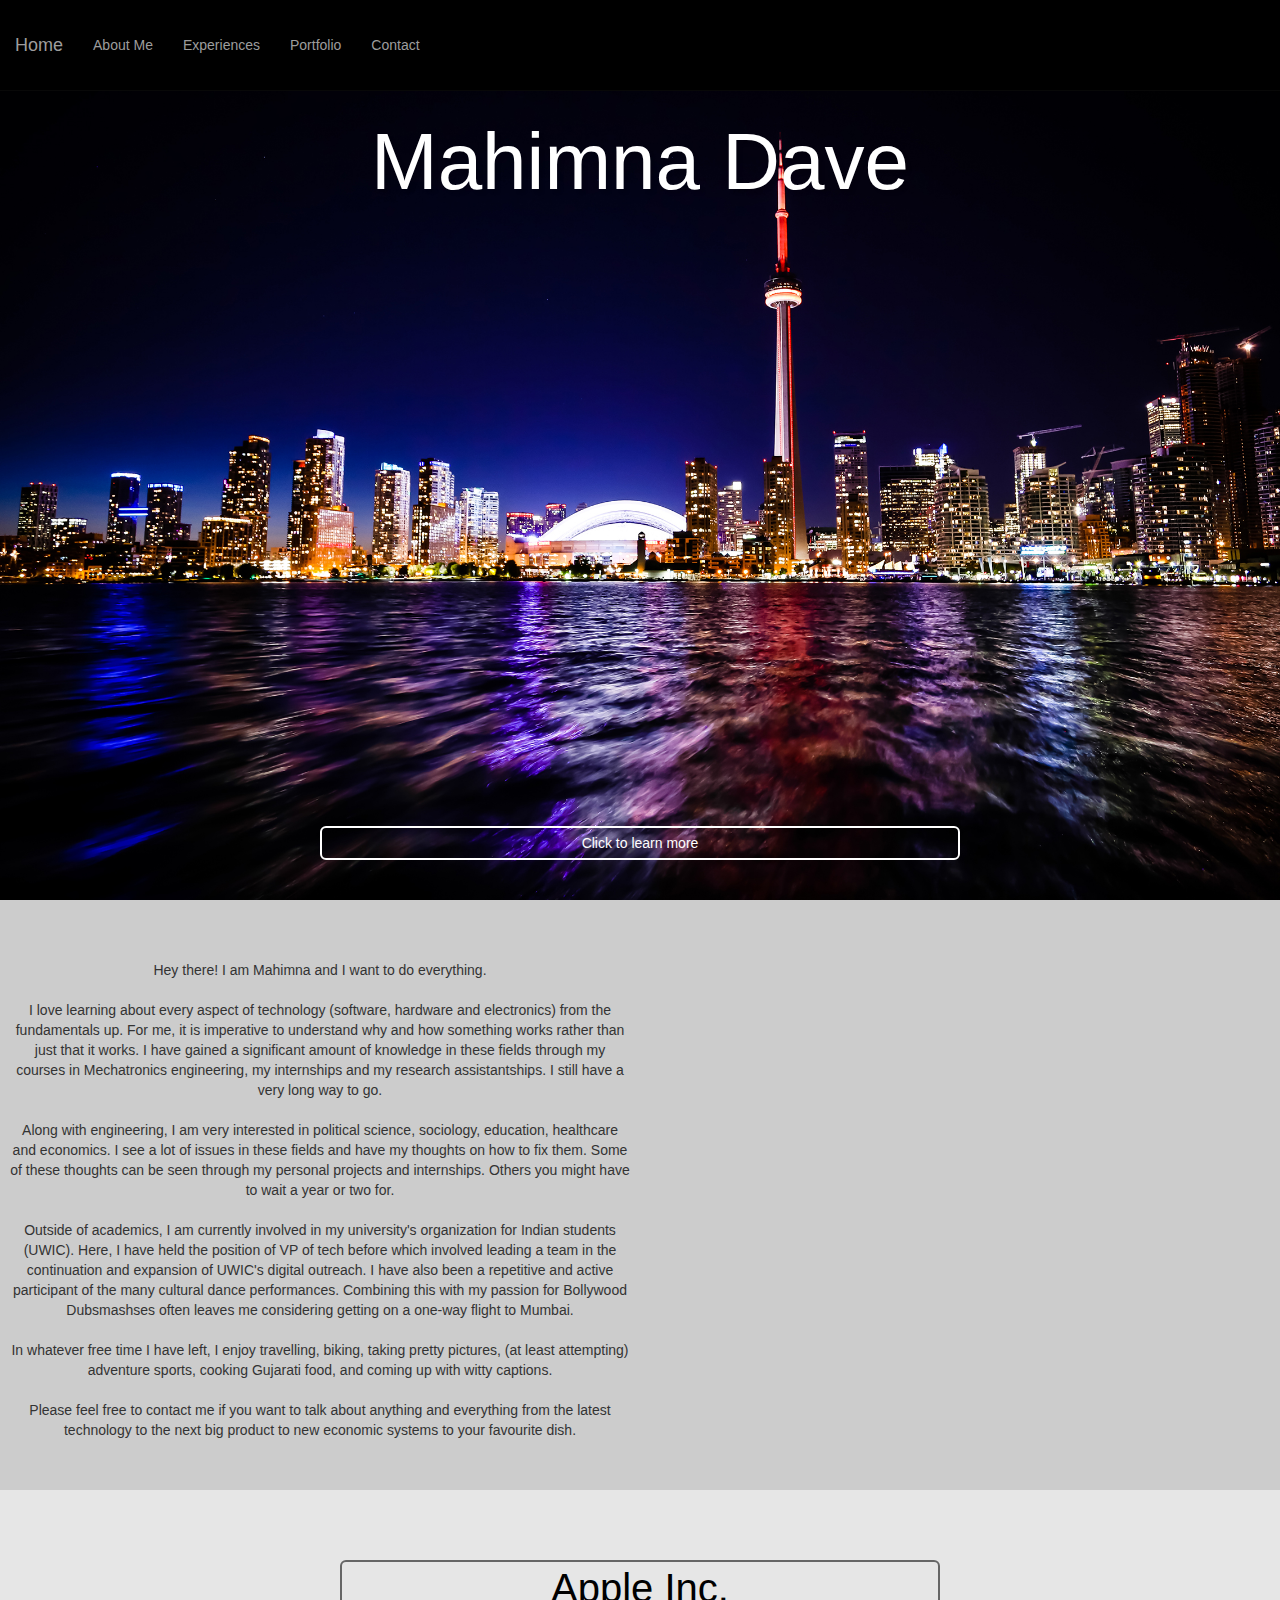
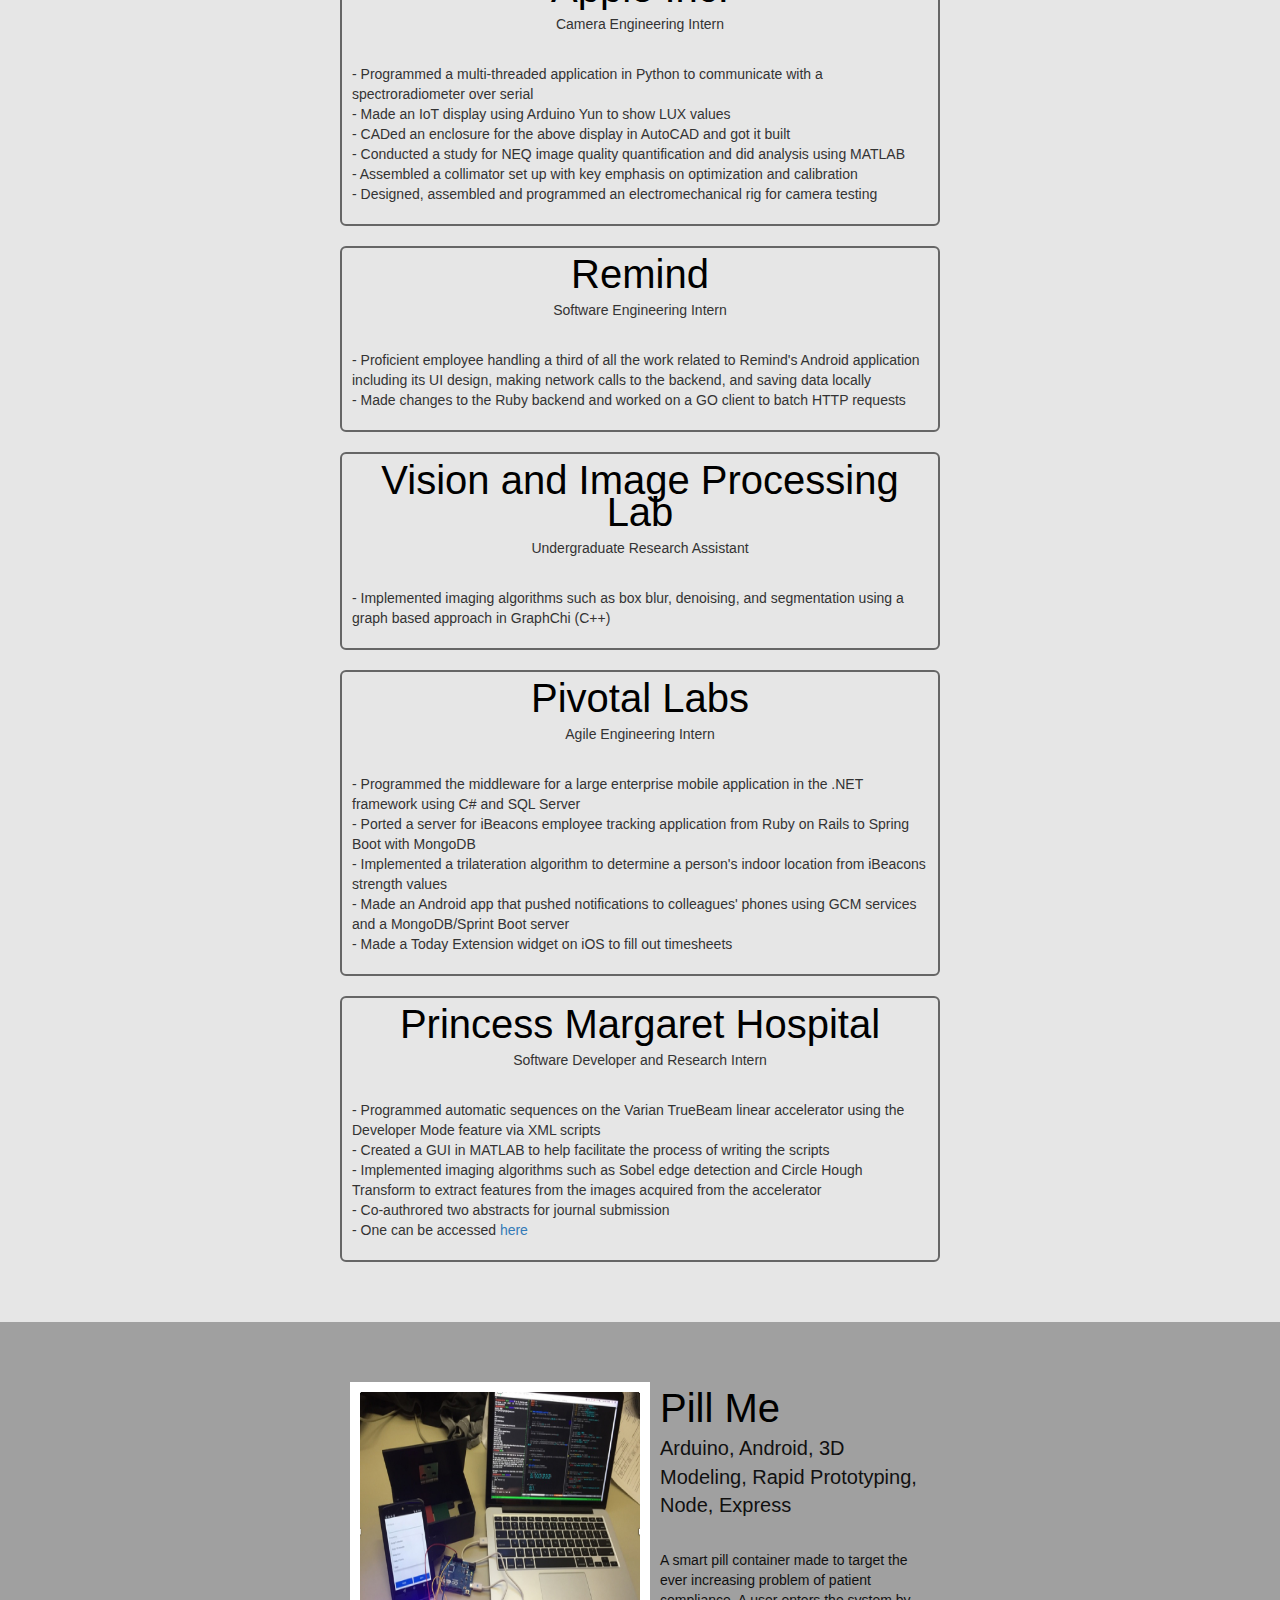
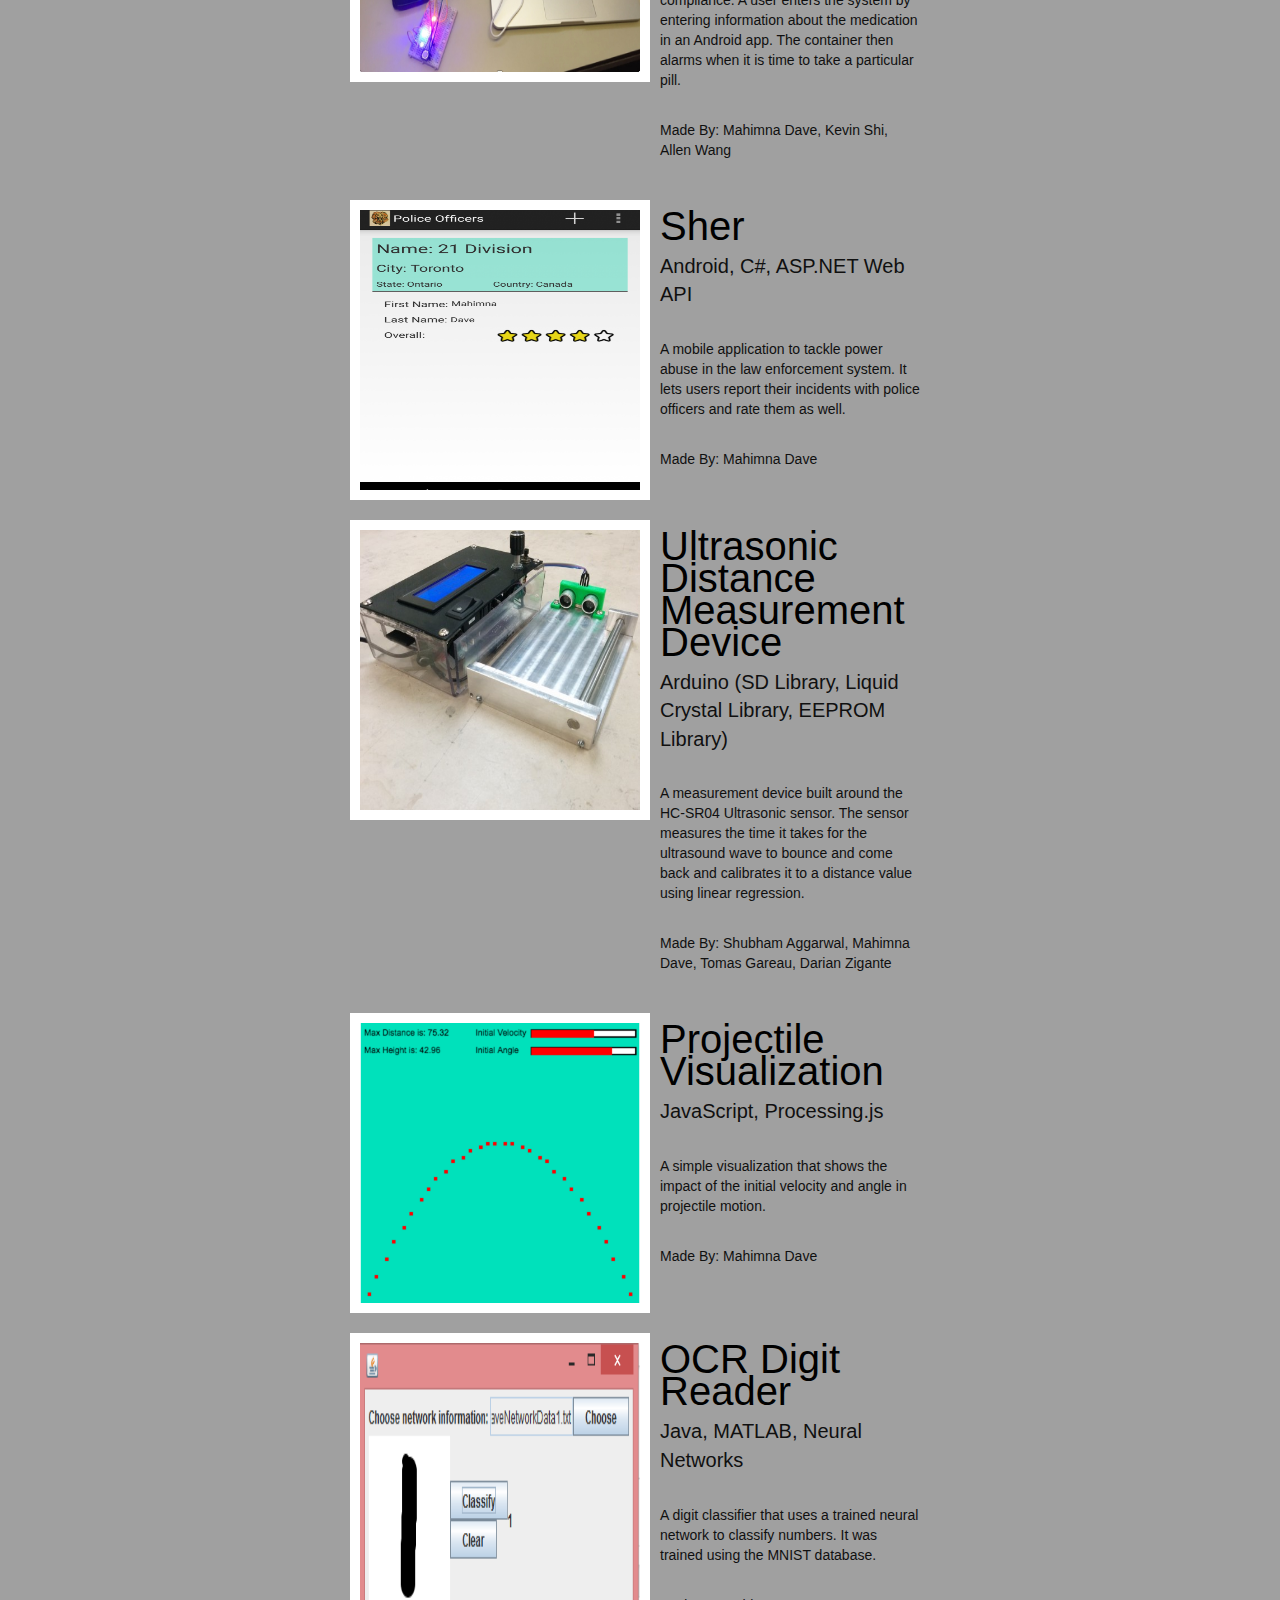
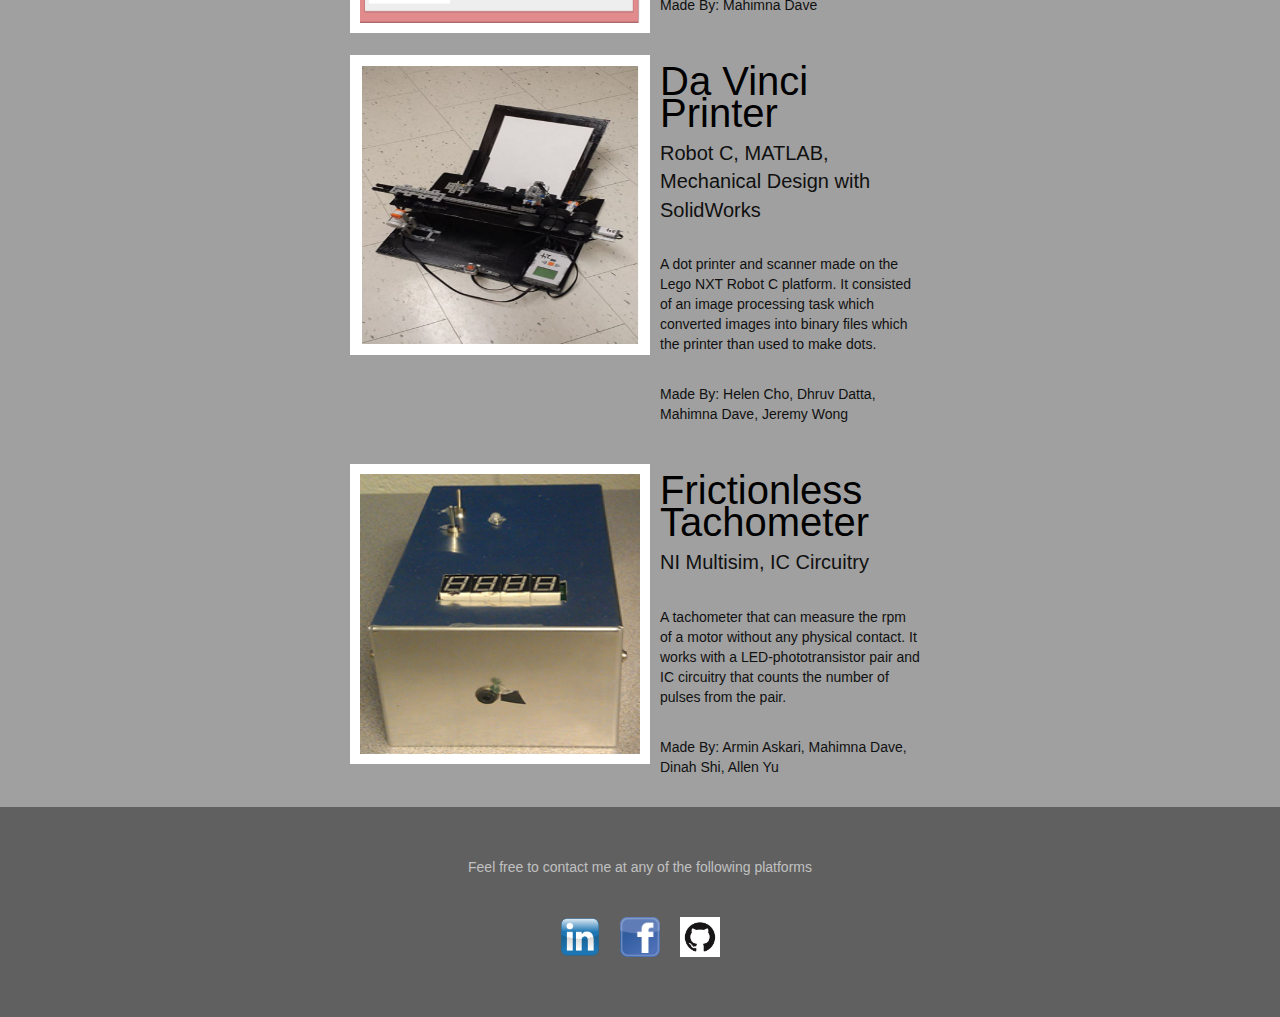
==== index.html @ 0ea0a07b "Initial Commit for Personal Website" ====
<!DOCTYPE html>
<html lang = "en">
<head>
	<meta charset="utf-8">
	<meta http-equiv="X-UA-Compatible" content="IE-edge">
	<meta name="viewport" content="width=device-width, initial-scale=1">
	<meta name="description" content="Personal Website">
	<meta name="author" content="Mahimna Dave">

	<link href="css/bootstrap.min.css" rel="stylesheet">
	<link href="css/mahimna-dave-website.css" rel="stylesheet">

	<script src="js/jquery.js"></script>
	<script src="js/jquery-ui.js"></script>
   	<script src="js/bootstrap.min.js"></script>

  	<!-- Scrolling Nav Javascript -->
  	<script src="js/smooth-scroll.js"></script>
 
	<!-- Mahimna Dave Website Javascript -->
	<script src="js/mahimna-dave-website.js"></script>

	<title>Mahimna Dave</title>
	<link href='https://fonts.googleapis.com/css?family=Cantarell:400,400italic' rel='stylesheet' type='text/css'>
	<link href="[data-uri]" rel="icon" type="image/x-icon" />
</head>
<body>
	<nav class="navbar navbar-inverse navbar-fixed-top" role="navigation">
		<div class = "container-fluid">
			<div class = "navbar-header">
				<button type="button" class="navbar-toggle" data-toggle="collapse" data-target="#myNavbar">
					<span class="icon-bar"></span>
					<span class="icon-bar"></span>
					<span class="icon-bar"></span>
				</button>
				<a class="navbar-brand smooth-scroll" href="#home">Home</a>
			</div>
			<div class = "collapse navbar-collapse" id="myNavbar">
				<ul class="nav navbar-nav">
					<li>
						<a href = "#about-me" class = "smooth-scroll">About Me</a>
					</li>
					<li> 
						<a href = "#experiences" class = "smooth-scroll">Experiences</a>
					</li>
					<li>
						<a href = "#portfolio" class = "smooth-scroll">Portfolio</a>
					</li>
					<li>
						<a href = "#contact" class = "smooth-scroll">Contact</a>
					</li>
				</ul>
			</div>
		</div>
	</nav>

	<section id = "home", class = "home-section">
		<div class = "home-name">
			Mahimna Dave
		</div>
		<div class = "home-click-for-more-button">
			Click to learn more
		</div>
	</section>
	<section id = "about-me", class = "about-me-section">
		<div class = "about-me-image">
			<img class = "img-circle center-block", src = "images/mahimna_dave_pic.jpg">
		</div>
		<div class = "about-me-description"> 
			<p class = "about-me-description-text" align = "center">
				Hey there! I am Mahimna and I want to do everything. <br><br>
				I love learning about every aspect of technology (software, hardware and electronics) from the fundamentals up. For me, it is imperative to understand why and how something works rather than just that it works. I have gained a significant amount of knowledge in these fields through my courses in Mechatronics engineering, my internships and my research assistantships. I still have a very long way to go. <br><br>
				Along with engineering, I am very interested in political science, sociology, education, healthcare and economics. I see a lot of issues in these fields and have my thoughts on how to fix them. Some of these thoughts can be seen through my personal projects and internships. Others you might have to wait a year or two for. <br><br>
				Outside of academics, I am currently involved in my university's organization for Indian students (UWIC). Here, I have held the position of VP of tech before which involved leading a team in the continuation and expansion of UWIC's digital outreach. I have also been a repetitive and active participant of the many cultural dance performances. Combining this with my passion for Bollywood Dubsmashses often leaves me considering getting on a one-way flight to Mumbai. <br><br>
				In whatever free time I have left, I enjoy travelling, biking, taking pretty pictures, (at least attempting) adventure sports, cooking Gujarati food, and coming up with witty captions. <br><br>
				Please feel free to contact me if you want to talk about anything and everything from the latest technology to the next big product to new economic systems to your favourite dish.
			</p>
		</div>
	</section>
	<section id = "experiences", class = "experiences-section">
		<div class = "work-experience">
			<p class = "work-experience-title"> Apple Inc.</p> 
			<p> Camera Engineering Intern</p>
			<br> 
			<p align = "left">
				- Programmed a multi-threaded application in Python to communicate with a spectroradiometer over serial <br>
				- Made an IoT display using Arduino Yun to show LUX values <br>
				- CADed an enclosure for the above display in AutoCAD and got it built <br>
				- Conducted a study for NEQ image quality quantification and did analysis using MATLAB <br>
				- Assembled a collimator set up with key emphasis on optimization and calibration <br> 
				- Designed, assembled and programmed an electromechanical rig for camera testing 
			</p>
		</div>
		<div class = "work-experience"> 
			<p class = "work-experience-title"> Remind </p>
			<p> Software Engineering Intern </p>
			<br> 
			<p align = "left">
				- Proficient employee handling a third of all the work related to Remind's Android application including its UI design, making network calls to the backend, and saving data locally <br>
				- Made changes to the Ruby backend and worked on a GO client to batch HTTP requests 
			</p>
		</div>
		<div class = "work-experience">
			<p class = "work-experience-title"> Vision and Image Processing Lab </p>
			<p> Undergraduate Research Assistant </p>
			<br>
			<p align = "left">
				- Implemented imaging algorithms such as box blur, denoising, and segmentation using a graph based approach in GraphChi (C++)
			</p>
		</div>
		<div class = "work-experience"> 
			<p class = "work-experience-title">Pivotal Labs</p>
			<p> Agile Engineering Intern </p>
			<br>
			<p align = "left">
				- Programmed the middleware for a large enterprise mobile application in the .NET framework using C# and SQL Server <br>
				- Ported a server for iBeacons employee tracking application from Ruby on Rails to Spring Boot with MongoDB <br>
				- Implemented a trilateration algorithm to determine a person's indoor location from iBeacons strength values <br>
				- Made an Android app that pushed notifications to colleagues' phones using GCM services and a MongoDB/Sprint Boot server <br>
				- Made a Today Extension widget on iOS to fill out timesheets
			</p>
		</div>
		<div class = "work-experience">
			<p class = "work-experience-title">Princess Margaret Hospital </p>
			<p> Software Developer and Research Intern </p>
			<br>
			<p align = "left">
				- Programmed automatic sequences on the Varian TrueBeam linear accelerator using the Developer Mode feature via XML scripts <br>
				- Created a GUI in MATLAB to help facilitate the process of writing the scripts <br> 
				- Implemented imaging algorithms such as Sobel edge detection and Circle Hough Transform to extract features from the images acquired from the accelerator <br>
				- Co-authrored two abstracts for journal submission <br>
				- One can be accessed <a href = http://scitation.aip.org/content/aapm/journal/medphys/41/6/10.1118/1.4888208 target  = "_blank">here </a>
			</p>
		</div>
	</section>
	<section id = "portfolio", class = "portfolio-section">
		<div class = "project"> 
			<div class = "project-image">
				<a href = "https://devpost.com/software/pill-me">
					<img src = "images/Pill_Me1.jpg" style="width: 100%; height: 100%;">
				</a>
			</div>
			<div class = "project-info"> 
				<p class = "project-title">  
					<a class = "project-title-link" href = "https://devpost.com/software/pill-me">
						Pill Me
					</a>
				</p>
				<p class = "project-technologies">
					Arduino, Android, 3D Modeling, Rapid Prototyping, Node, Express </p>
				<br>
				<p class = "project-description"> 
					A smart pill container made to target the ever increasing problem of patient compliance. A user enters the system by entering information about the medication in an Android app. The container then alarms when it is time to take a particular pill. 
				</p>
				<br>
				<p class = "project-description">
					Made By: Mahimna Dave, Kevin Shi, Allen Wang 
				</p>
			</div>
		</div>

		<div class = "project"> 
			<div class = "project-image">
				<img src = "images/Sher1.png" style="width: 100%; height: 100%;">
			</div>
			<div class = "project-info"> 
				<p class = "project-title"> Sher </p>
				<p class = "project-technologies">
					Android, C#, ASP.NET Web API</p>
				<br>
				<p class = "project-description"> 
					A mobile application to tackle power abuse in the law enforcement system. It lets users report their incidents with police officers and rate them as well.
				</p>
				<br>
				<p class = "project-description">
					Made By: Mahimna Dave 
				</p>
			</div>
		</div>

		<div class = "project"> 
			<div class = "project-image">
				<img src = "images/UltrasonicMeasurer1.jpg" style="width: 100%; height: 100%;">
			</div>
			<div class = "project-info"> 
				<p class = "project-title"> Ultrasonic Distance Measurement Device </p>
				<p class = "project-technologies">
					Arduino (SD Library, Liquid Crystal Library, EEPROM Library)</p>
				<br>
				<p class = "project-description"> 
					A measurement device built around the HC-SR04 Ultrasonic sensor. The sensor measures the time it takes for the ultrasound wave to bounce and come back and calibrates it to a distance value using linear regression. 
				</p>
				<br>
				<p class = "project-description">
					Made By: Shubham Aggarwal, Mahimna Dave, Tomas Gareau, Darian Zigante  
				</p>
			</div>
		</div>
		<div class = "project"> 
			<div class = "project-image">
				<a href = "http://mahimna.github.io/ProjectileMotionVisualization/">  
					<img src = "images/ProjectileVisualization.png" style="width: 100%; height: 100%;">
				</a>
			</div>
			<div class = "project-info"> 
				<p class = "project-title">
					<a class = "project-title-link" href = "http://mahimna.github.io/ProjectileMotionVisualization/">
						Projectile Visualization 
					</a>
				</p>
				<p class = "project-technologies">
					JavaScript, Processing.js
				</p>
				<br>
				<p class = "project-description"> 
					A simple visualization that shows the impact of the initial velocity and angle in projectile motion. 
				</p>
				<br>
				<p class = "project-description">
					Made By: Mahimna Dave
				</p>
			</div>
		</div>
		<div class = "project"> 
			<div class = "project-image">
				<img src = "images/OCRDigitReader1.png" style="width: 100%; height: 100%;">
			</div>
			<div class = "project-info"> 
				<p class = "project-title"> OCR Digit Reader </p>
				<p class = "project-technologies">
					Java, MATLAB, Neural Networks 
				</p>
				<br>
				<p class = "project-description"> 
					A digit classifier that uses a trained neural network to classify numbers. It was trained using the MNIST database. 
				</p>
				<br>
				<p class = "project-description">
					Made By: Mahimna Dave 
				</p>
			</div>
		</div>

		<div class = "project"> 
			<div class = "project-image">
				<img src = "images/DaVinciPrinter1.png" style="width: 100%; height: 100%;">
			</div>
			<div class = "project-info"> 
				<p class = "project-title"> Da Vinci Printer </p>
				<p class = "project-technologies">
					Robot C, MATLAB, Mechanical Design with SolidWorks
				</p>
				<br>
				<p class = "project-description"> 
					A dot printer and scanner made on the Lego NXT Robot C platform. It consisted of an image processing task which converted images into binary files which the printer than used to make dots. 
				</p>
				<br>
				<p class = "project-description">
					Made By: Helen Cho, Dhruv Datta, Mahimna Dave, Jeremy Wong 
				</p>
			</div>
		</div>
		<div class = "project"> 
			<div class = "project-image">
				<img src = "images/FrictionlessTachometer.png" style="width: 100%; height: 100%;">
			</div>
			<div class = "project-info"> 
				<p class = "project-title"> Frictionless Tachometer </p>
				<p class = "project-technologies">
					NI Multisim, IC Circuitry
				</p>
				<br>
				<p class = "project-description"> 
					A tachometer that can measure the rpm of a motor without any physical contact. It works with a LED-phototransistor pair and IC circuitry that counts the number of pulses from the pair. 
				</p>
				<br>
				<p class = "project-description">
					Made By: Armin Askari, Mahimna Dave, Dinah Shi, Allen Yu
				</p>
			</div>
		</div>
	</section>
	<section id = "contact", class = "contact-section">
		<p class = "contact-text">
			Feel free to contact me at any of the following platforms
		</p>
		<table align="center">
			<tbody>
				<tr>
					<td align="center" width="40" height="40">
						<a href="http://ca.linkedin.com/pub/mahimna-dave/65/781/bb0" target="_tab"><br>
						<img class = "contact-img" alt="View Mahimna Dave's LinkedIn profile" src="images/LinkedinLogo.png" border="0">
					</a></td>
					<td align="center" width="40" height="40">
						<a href="https://www.facebook.com/mahimna.dave.3" target="_tab"><br>
						<img class = "contact-img" alt="View Mahimna Dave's Facebook profile" src="images/Facebook-logo.png" border="0">
					</a></td>
					<td align="center" width="40" height="40">
						<a href="https://www.github.com/mahimna/" target="_tab"><br>
						<img class = "contact-img" alt="View Mahimna Dave's github profile" src="images/GitHubLogo.png" border="0">
					</a></td>
				</tr>
			</tbody>
		</table>
	</section>
	</body>
</html>
---- css/mahimna-dave-website.css ----
html {
	height: 100%;
	width: 100%;
}

body {
	height: 100%;
	width: 100%;
	margin: 0;
}

.home-section {
	height: 100%;
	width: 100%;
	background: url(../images/home_cover_pic_2.jpg) no-repeat center center fixed;
	-webkit-background-size: cover;
	-moz-background-size: cover;
	-o-background-size: cover;
	background-size: cover;
	left: 0;
	right: 0;
	padding-top: 50px;
}

.home-name {
	margin-top: 80px;
	margin-bottom: 10px;
	text-align: center;
	font: 400 80px/0.8 'Roboto', Helvetica, sans-serif;
  	color: #ffffff;
  	text-shadow: 4px 4px 3px rgba(0,0,0,0.1); 
}

.home-click-for-more-button {
	bottom: 40px;
	position: absolute;
	width: 50%;
	left: 25%;
	color: #ffffff;
	border: 2px solid #ffffff;
	border-radius: 6px;
	padding: 5px;
	text-align: center;
	cursor: pointer;
	-webkit-transition: all 1s;
	transition: all 1s;
}

.home-click-for-more-button:hover {
	background-color: #3d3d29;
}

.about-me-section {
		width: 100%;
		padding-top: 50px;
		padding-bottom: 50px;
		background-color: #cccccc;
		overflow: auto;
 }

.about-me-description {
		width: 100%;
		padding-left: 10px;
		padding-right: 10px;
		padding-top: 10px;
		display: table;
}

p.about-me-description-text {
	height: 100%;
	width: 100%;
	vertical-align: middle;
	display: table-cell;
}

.about-me-image {
	width: 100%;
	height: 100%;
}

.project-image {
	height: 300px;
	width: 300px;
	margin: auto;
	border: 10px solid white;
}

.work-experience {
	padding: 10px;
}

.project {
	margin-top: 10px;
	margin-right: 10px;
	margin-left: 10px;
	min-height: 320px;
}

.project-info {
	padding: 10px;
	display: table-cell;
}

@media screen and (min-width:600px) {
	.about-me-section {
		width: 100%;
		padding-top: 50px;
		background-color: #cccccc;
  	}

  	.about-me-description {
		width: 50%;
		padding-top: 10px;
		padding-left: 10px;
		padding-right: 10px;
		display: table;
	}

	.about-me-image {
		width: 50%;
		float: right;
		visibility: hidden;
		padding-top: 10px;
	}

	.project-image {
		float: left;
		height: 300px;
		width: 300px;
		margin: auto;
	}

	.slide-in-right-animation {
		visibility: visible;
		animation: slide-in-right 3s forwards;
		-webkit-animation: slide-in-right 3s forwards;
	}

	.slide-in-left-animation {
		animation: slide-in-left 3s forwards;
		-webkit-animation: slide-in-left 3s forwards;
	}

	.fade-in-animation {
		animation: fade-in 3s forwards;
		-webkit-animation: fade-in 3s forwards;
	}


	@keyframes slide-in-left {
		0% { transform: translateX(-100%); }
		100% { transform: translateX(0%); }
	}

	@-webkit-keyframes slide-in-left {
		0% { transform: translateX(-100%); }
		100% { transform: translateX(0%); }
	}

	@keyframes slide-in-right {
		0% { transform: translateX(100%); }
		100% { transform: translateX(0%); }
	}

	@-webkit-keyframes slide-in-right {
		0% { transform: translateX(100%); }
		100% { -webkit-transform: translateX(0%); }
	}

	@keyframes fade-in {
		0% { opacity: 0; }
		100% { opacity: 100; }
	}

	@-webkit-keyframes fade-in {
		0% { opacity: 0; }
		100% { opacity:  100; }
	}

	.work-experience {
		width: 600px;
		margin: auto;
		border: 2px solid #666666;
		border-radius: 6px;
		padding: 10px;
		text-align: center;
		margin-top: 20px;
	}

	.project {
		width: 600px;
		min-height: 320px;
		margin: auto;
		padding: 10px;
		text-align: center;
	}
}

.project-title {
	font: 400 40px/0.8 'Roboto', Helvetica, sans-serif;
	color: #000000;
	text-align: left;
	/*cursor: pointer;*/
}

.project-title:hover {
	color: #F8F8F8;

}

a.project-title-link {
	text-decoration: none;
	color: inherit;
}

.project-technologies {
	font-size: 20px;
	color: #101010;
	text-align: left
}

.project-description {
	font-size: 14px;
	color: #101010;
	text-align: left;
}

.work-experience-title {
	font: 400 40px/0.8 'Roboto', Helvetica, sans-serif;
  	color: #000000;
}

.experiences-section {
	width: 100%;
	padding-top: 50px;
	padding-bottom: 60px;
	background-color: #e6e6e6;
}

.portfolio-section {
	width: 100%;
	padding-top: 50px;
	background-color: #A0A0A0;
}

.contact-section {
	width: 100%;
	padding-top: 50px;
	background-color: #606060;
	padding-bottom: 50px;
}

.contact-img {
	vertical-align: middle;
	height: 40px;
	width: 40px;
	margin: 10px;
}

.contact-text {
	font-size: 14px;
	color: #C0C0C0;
	text-align: center;
}

@media(min-width:767px) {
    .navbar {
        padding: 20px 0;
        -webkit-transition: background .5s ease-in-out,padding .5s ease-in-out;
        -moz-transition: background .5s ease-in-out,padding .5s ease-in-out;
        transition: background .5s ease-in-out,padding .5s ease-in-out;
    }

    .top-nav-collapse {
        padding: 0;
    }
}

nav.navbar.navbar-inverse.navbar-fixed-top {
	background-color: #000000;
}

a.navbar-brand.smooth-scroll.active{
	color: #ffffff;
}

.navbar-nav>li>a.smooth-scroll.active{
	color: #ffffff;
}
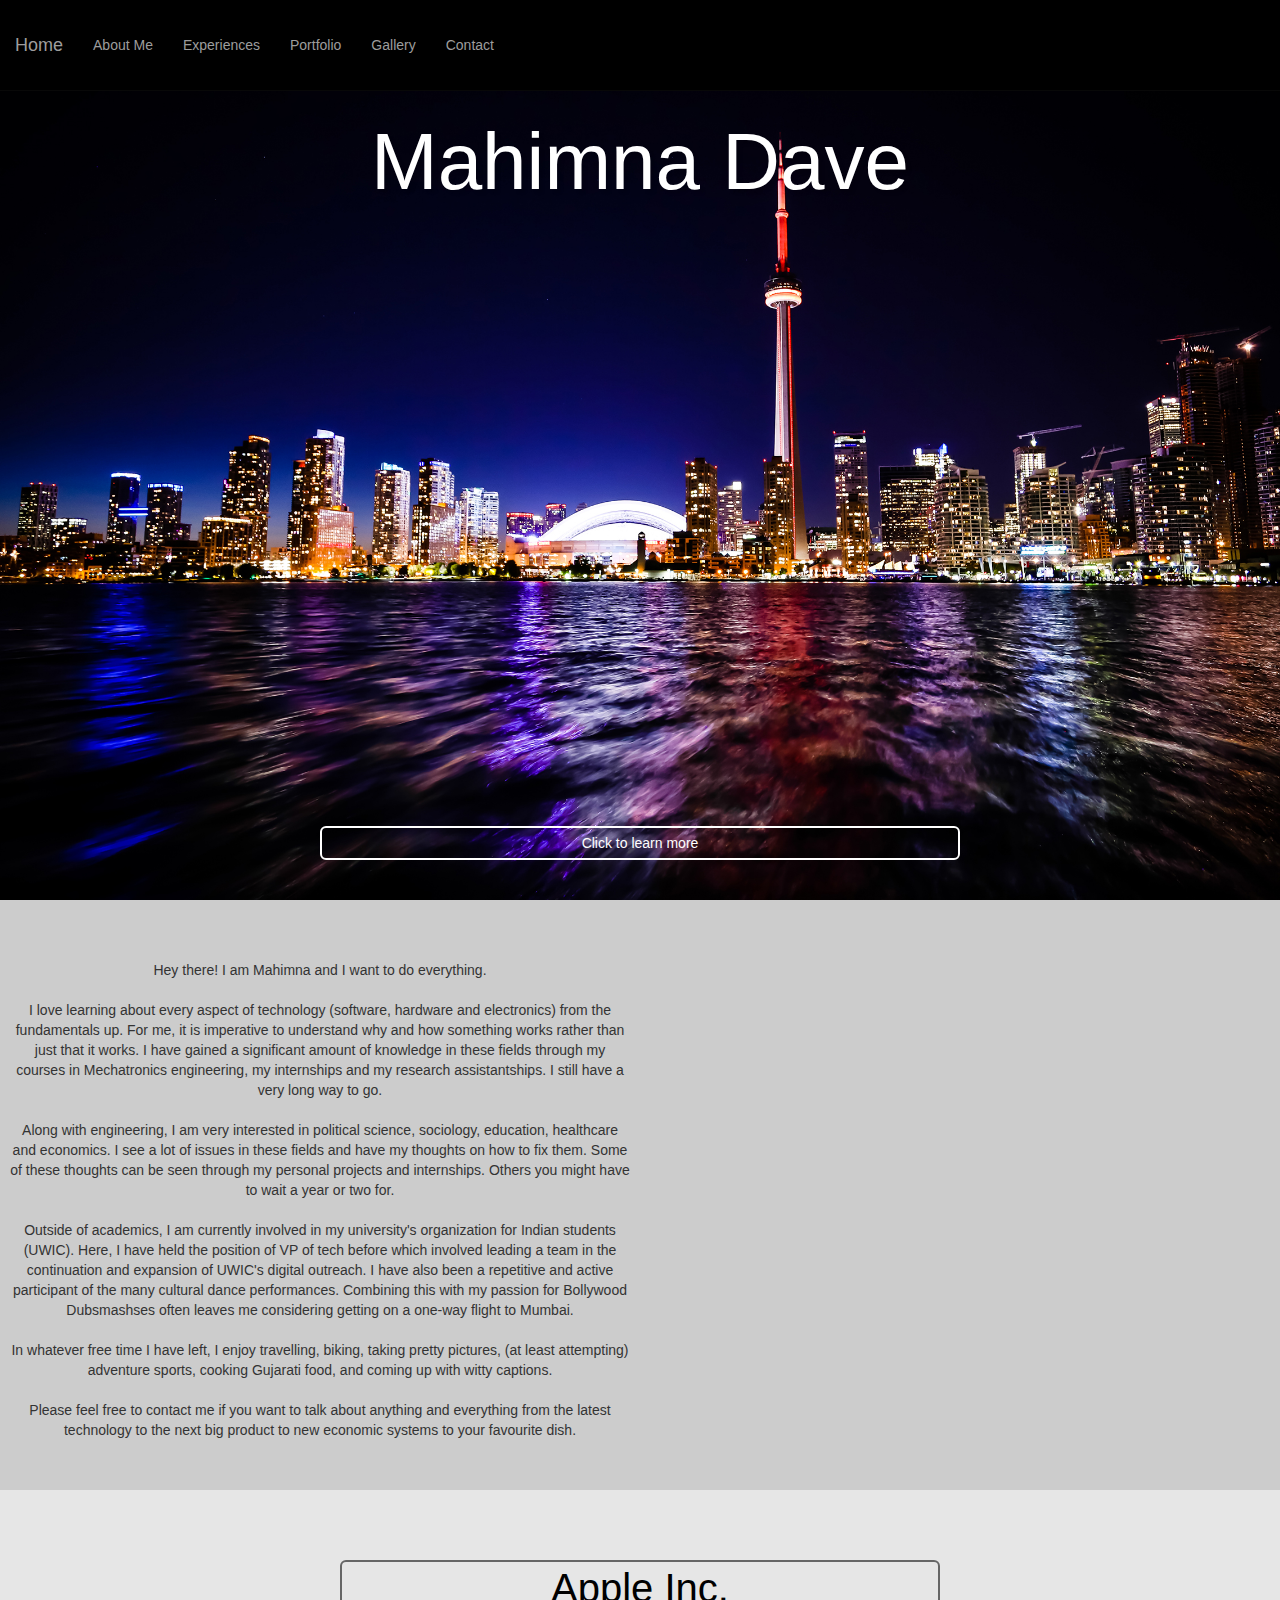
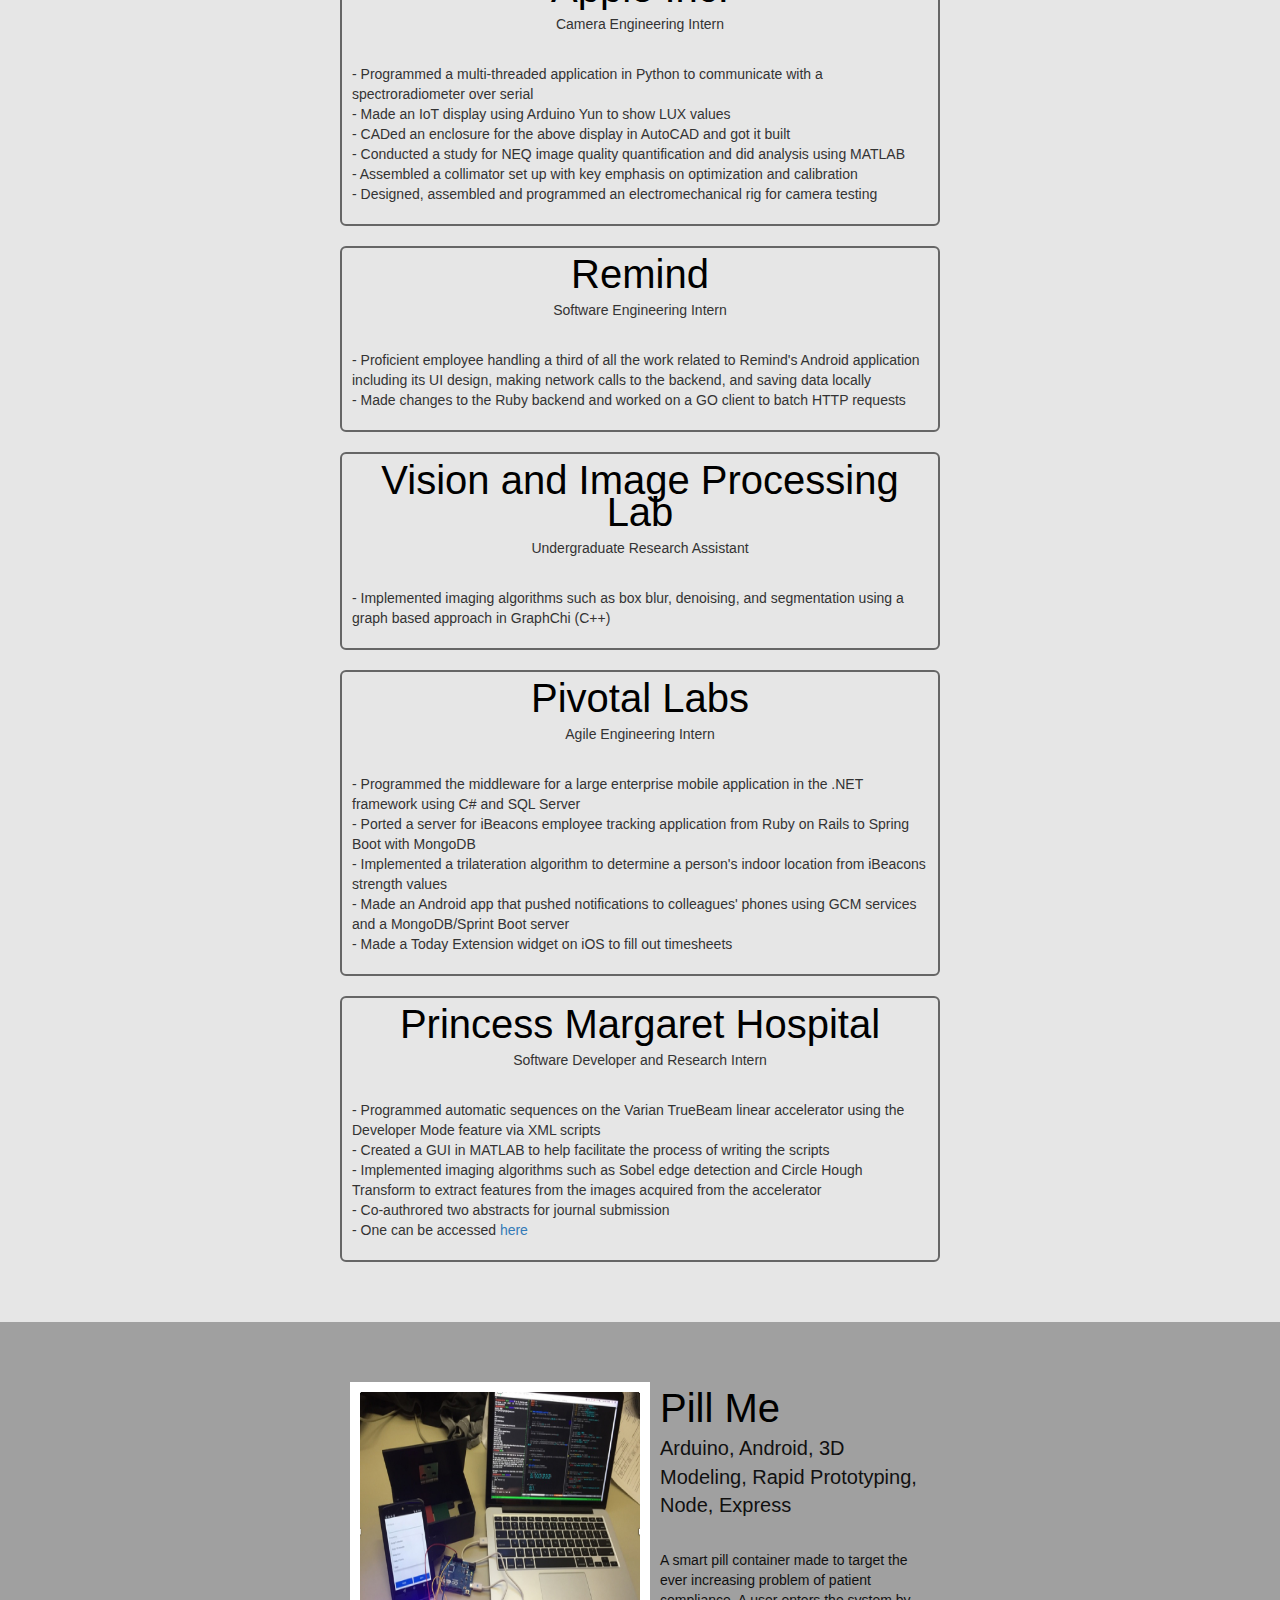
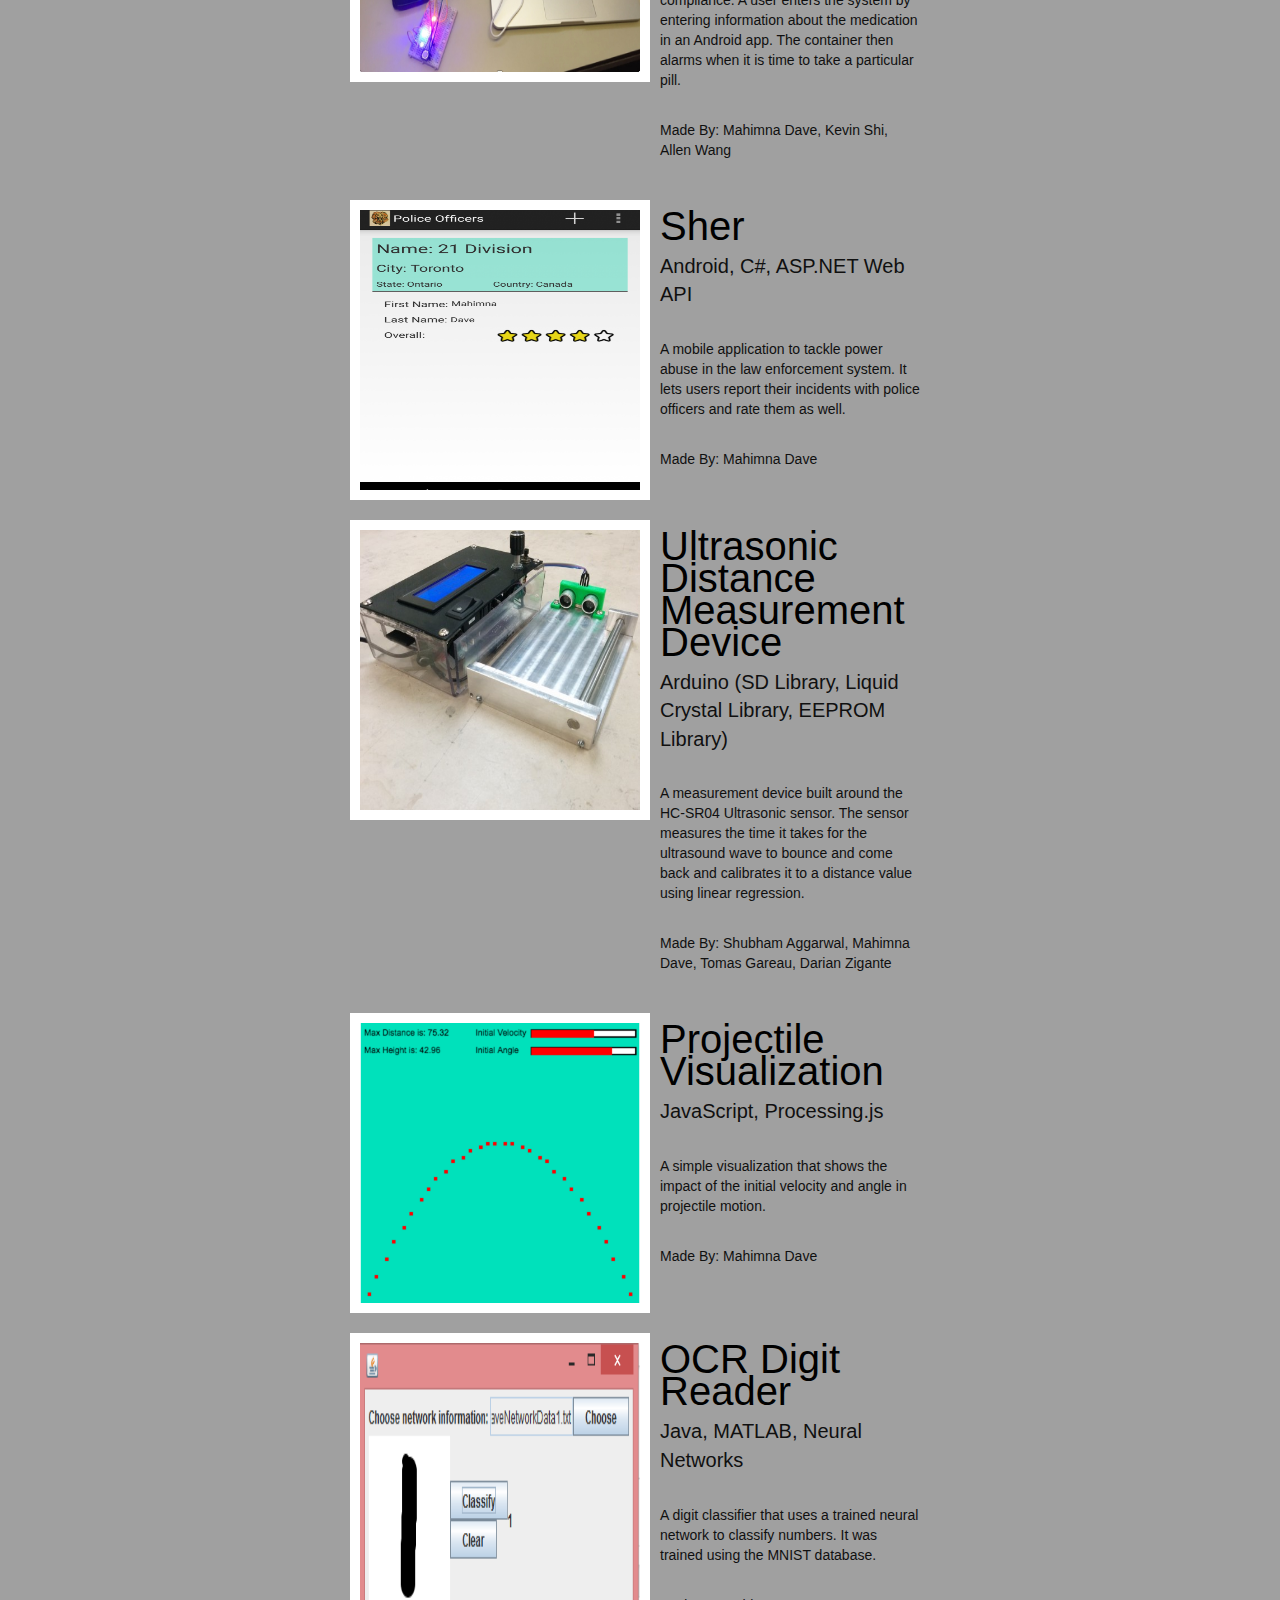
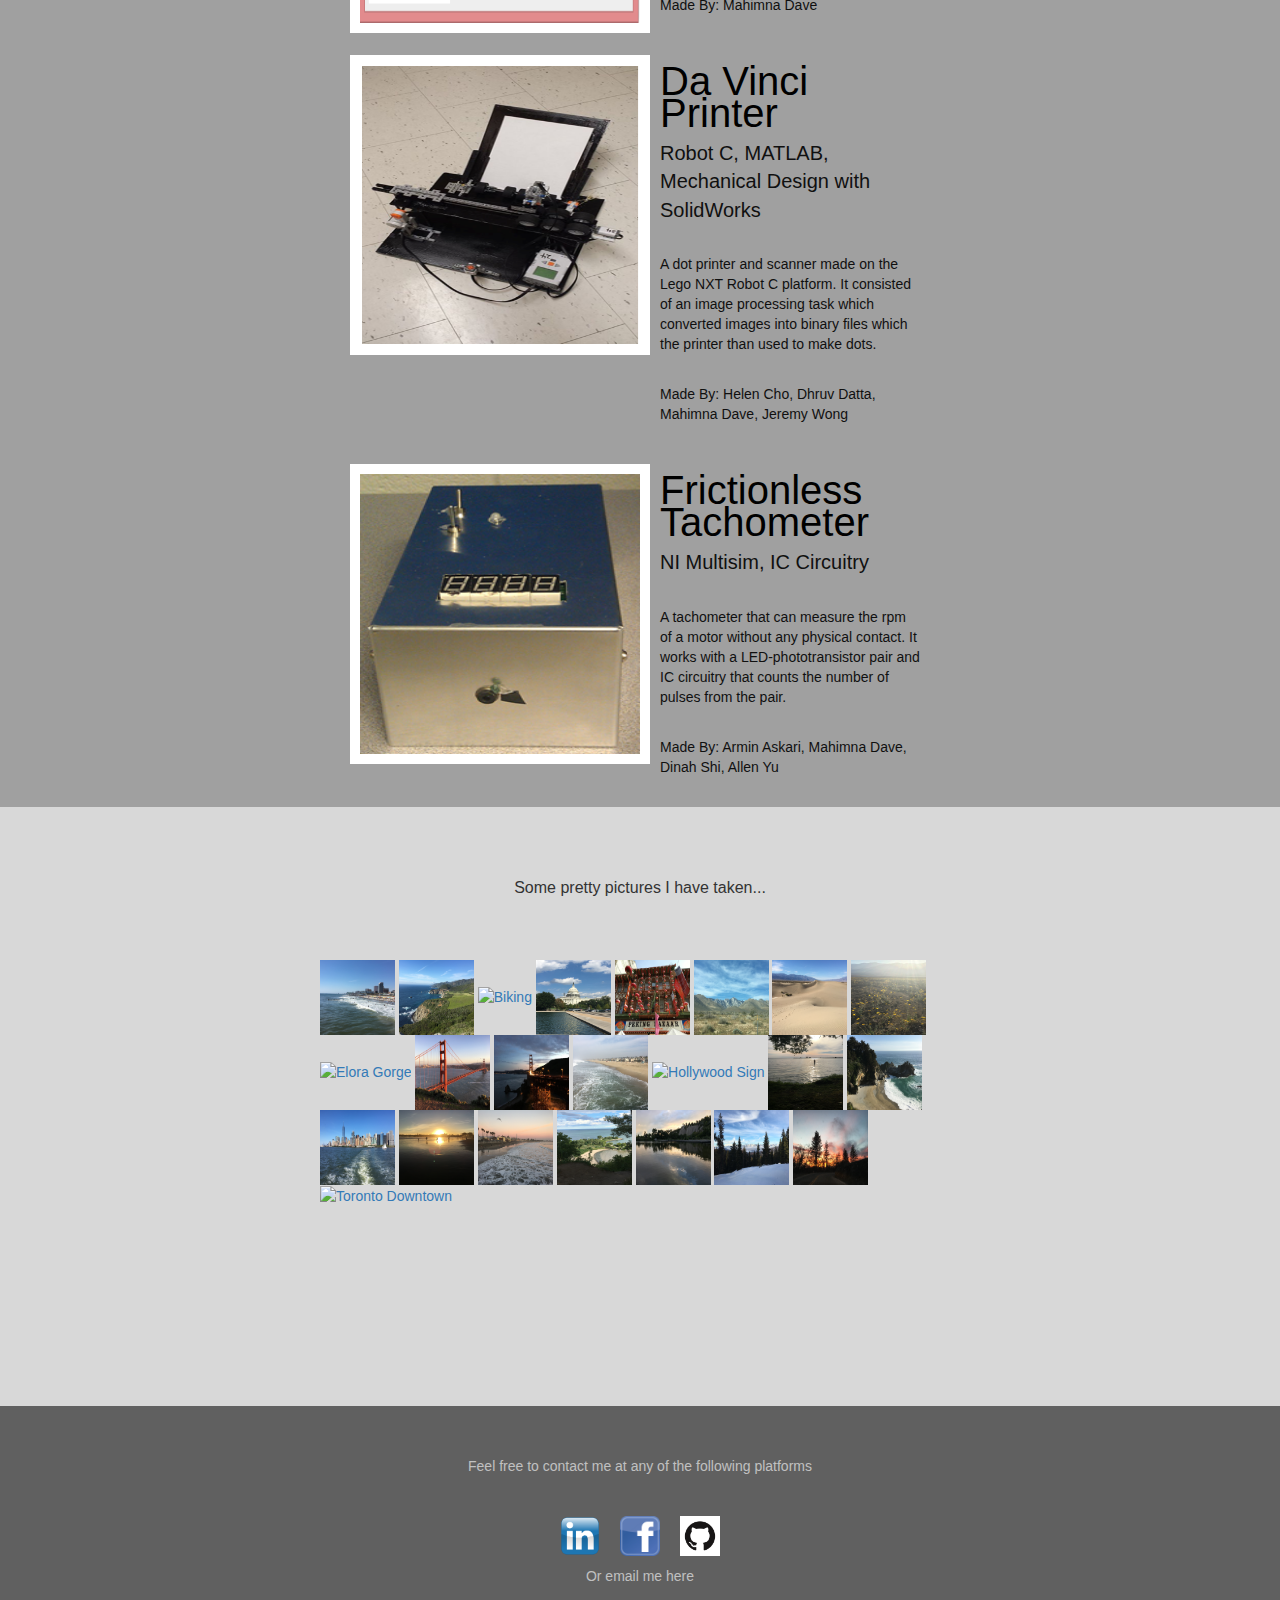
==== commit c6da36be: "Added gallery for pictures" ====
--- a/index.html
+++ b/index.html
@@ -9,10 +9,12 @@
 
 	<link href="css/bootstrap.min.css" rel="stylesheet">
 	<link href="css/mahimna-dave-website.css" rel="stylesheet">
+	<link rel="stylesheet" href="css/blueimp-gallery.min.css">
 
 	<script src="js/jquery.js"></script>
 	<script src="js/jquery-ui.js"></script>
    	<script src="js/bootstrap.min.js"></script>
+   	
 
   	<!-- Scrolling Nav Javascript -->
   	<script src="js/smooth-scroll.js"></script>
@@ -47,6 +49,9 @@
 						<a href = "#portfolio" class = "smooth-scroll">Portfolio</a>
 					</li>
 					<li>
+						<a href = "#gallery" class = "smooth-scroll">Gallery</a>
+					</li>
+					<li>
 						<a href = "#contact" class = "smooth-scroll">Contact</a>
 					</li>
 				</ul>
@@ -279,6 +284,115 @@
 				</p>
 			</div>
 		</div>
+	</section>
+	<section id = "gallery", class = "gallery-section">
+		<p class = "gallery-text">
+			Some pretty pictures I have taken...
+		</p>
+		<div id="links">
+	    	<a href="images/AtlanticCity.jpg" title="Atlantic City" data-gallery>
+	        	<img class="gallery-thumbnail" src="images/AtlanticCity.jpg" alt="Atlantic City" >
+	    	</a>
+	    	<a href="images/BigSur.jpg" title="Big Sur" data-gallery>
+	        	<img class="gallery-thumbnail" 
+	        	src="images/BigSur.jpg" alt="Big Sur">
+	    	</a>
+	    	<a href="images/Biking.jpg" title="Biking" data-gallery>
+	        	<img class="gallery-thumbnail" 
+	        	src="images/Biking.jpg" alt="Biking">
+	    	</a>
+	    	<a href="images/CapitolBuilding.jpg" title="US Capitol Building" data-gallery>
+	        	<img class="gallery-thumbnail" 
+	        	src="images/CapitolBuilding.jpg" alt="US Capitol Building">
+	    	</a>
+	    	<a href="images/ChinaTown.jpg" title="San Francisco China Town" data-gallery>
+	        	<img class="gallery-thumbnail" 
+	        	src="images/ChinaTown.jpg" alt="SF China Town">
+	    	</a>
+	    	<a href="images/DeathValley.jpg" title="On Route to Death Valley" data-gallery>
+	        	<img class="gallery-thumbnail" 
+	        	src="images/DeathValley.jpg" alt="Death Valley">
+	    	</a>
+	    	<a href="images/DeathValley2.jpg" title="Death Valley Sand Dunes" data-gallery>
+	        	<img class="gallery-thumbnail" 
+	        	src="images/DeathValley2.jpg" alt="Death Valley Sand Dunes">
+	    	</a>
+	    	<a href="images/DeathValley3.jpg" title="Death Valley Salt Basin" data-gallery>
+	        	<img class="gallery-thumbnail" 
+	        	src="images/DeathValley3.jpg" alt="Death Valley Salt Basin">
+	    	</a>
+	    	<a href="images/EloraGorge.jpg" title="Elora Gorge" data-gallery>
+	        	<img class="gallery-thumbnail" 
+	        	src="images/EloraGorge.jpg" alt="Elora Gorge">
+	    	</a>
+	    	<a href="images/GoldenGate.jpg" title="Golden Gate Bridge" data-gallery>
+	        	<img class="gallery-thumbnail" 
+	        	src="images/GoldenGate.jpg" alt="Golden Gate Brdige">
+	    	</a>
+	    	<a href="images/GoldenGate2.jpg" title="Golden Gate At Night" data-gallery>
+	        	<img class="gallery-thumbnail" 
+	        	src="images/GoldenGate2.jpg" alt="Golden Gate at Night">
+	    	</a>
+	    	<a href="images/HermosaBeach.jpg" title="Hermosa Beach" data-gallery>
+	        	<img class="gallery-thumbnail" 
+	        	src="images/HermosaBeach.jpg" alt="Hermosa Beach">
+	    	</a>
+	    	<a href="images/Hollywood.jpg" title="Hollywood Sign" data-gallery>
+	        	<img class="gallery-thumbnail" 
+	        	src="images/Hollywood.jpg" alt="Hollywood Sign">
+	    	</a>
+	    	<a href="images/LagoonCity.jpg" title="Lagoon City" data-gallery>
+	        	<img class="gallery-thumbnail" 
+	        	src="images/LagoonCity.jpg" alt="Lagoon City">
+	    	</a>
+	    	<a href="images/McWayFalls.jpg" title="McWay Falls" data-gallery>
+	        	<img class="gallery-thumbnail" 
+	        	src="images/McWayFalls.jpg" alt="McWay Falls">
+	    	</a>
+	    	<a href="images/NewYorkSkyline.jpg" title="New York Sky Line" data-gallery>
+	        	<img class="gallery-thumbnail" 
+	        	src="images/NewYorkSkyline.jpg" alt="New York Skyline">
+	    	</a>
+	    	<a href="images/SantaCruz.jpg" title="Santa Cruz" data-gallery>
+	        	<img class="gallery-thumbnail" 
+	        	src="images/SantaCruz.jpg" alt="Santa Cruz">
+	    	</a>
+	    	<a href="images/SantaCruz2.jpg" title="Santa Cruz" data-gallery>
+	        	<img class="gallery-thumbnail" 
+	        	src="images/SantaCruz2.jpg" alt="Santa Cruz">
+	    	</a>
+	    	<a href="images/ScarboroughBluffs.jpg" title="Scarborough Bluffs" data-gallery>
+	        	<img class="gallery-thumbnail" 
+	        	src="images/ScarboroughBluffs.jpg" alt="Scarborough Bluffs">
+	    	</a>
+	    	<a href="images/ScarboroughBluffs2.jpg" title="Scarborough Bluffs" data-gallery>
+	        	<img class="gallery-thumbnail" 
+	        	src="images/ScarboroughBluffs2.jpg" alt="Scarborough Bluffs">
+	    	</a>
+	    	<a href="images/SequoiaNationalPark.jpg" title="Sequoia National Park in the Winter" data-gallery>
+	        	<img class="gallery-thumbnail" 
+	        	src="images/SequoiaNationalPark.jpg" alt="Sequoia National Park">
+	    	</a>
+	    	<a href="images/SequoiaNationalPark2.jpg" title="Sequoia National Park" data-gallery>
+	        	<img class="gallery-thumbnail" 
+	        	src="images/SequoiaNationalPark2.jpg" alt="Sequoia National Park">
+	    	</a>
+	    	<a href="images/TorontoDowntown.jpg" title="Toronto Downtown" data-gallery>
+	        	<img class="gallery-thumbnail" 
+	        	src="images/TorontoDowntown.jpg" alt="Toronto Downtown">
+	    	</a>
+		</div>
+			<div id="blueimp-gallery" class="blueimp-gallery" data-start-slideshow="true" >
+		    <div class="slides"></div>
+		    <h3 class="title"></h3>
+		    <a class="prev">‹</a>
+		    <a class="next">›</a>
+		    <a class="close">×</a>
+		    <a class="play-pause"></a>
+		    <ol class="indicator"></ol>
+		</div>
+		<script src="js/jquery.blueimp-gallery.min.js"></script>
+
 	</section>
 	<section id = "contact", class = "contact-section">
 		<p class = "contact-text">
@@ -302,6 +416,11 @@
 				</tr>
 			</tbody>
 		</table>
+		<p class = "contact-text">
+			Or email me <a href="mailto:mahimnadave@gmail.com" style = "color: inherit;"> 
+				here
+			</a>
+		</p>
 	</section>
 	</body>
 </html>--- a/css/mahimna-dave-website.css
+++ b/css/mahimna-dave-website.css
@@ -247,7 +247,7 @@
 	width: 100%;
 	padding-top: 50px;
 	background-color: #606060;
-	padding-bottom: 50px;
+	padding-bottom: 200px;
 }
 
 .contact-img {
@@ -261,6 +261,31 @@
 	font-size: 14px;
 	color: #C0C0C0;
 	text-align: center;
+}
+
+.gallery-section {
+	width: 100%;
+	padding-top: 50px;
+	background-color: #D8D8D8;
+	padding-bottom: 50px;
+}
+
+.gallery-text {
+	font-size: 16px;
+	text-align: center;
+	padding-top: 20px;
+}
+
+#links {
+	padding-top: 50px;
+	padding-bottom: 150px;
+	padding-left: 25%;
+	padding-right: 25%;
+}
+
+.gallery-thumbnail {
+	width: 75px;
+	height: 75px;
 }
 
 @media(min-width:767px) {
--- a/css/blueimp-gallery.min.css
+++ b/css/blueimp-gallery.min.css
@@ -0,0 +1 @@
+@charset "UTF-8";.blueimp-gallery,.blueimp-gallery>.slides>.slide>.slide-content{position:absolute;top:0;right:0;bottom:0;left:0;-moz-backface-visibility:hidden}.blueimp-gallery>.slides>.slide>.slide-content{margin:auto;width:auto;height:auto;max-width:100%;max-height:100%;opacity:1}.blueimp-gallery{position:fixed;z-index:999999;overflow:hidden;background:#000;background:rgba(0,0,0,.9);opacity:0;display:none;direction:ltr;-ms-touch-action:none;touch-action:none}.blueimp-gallery-carousel{position:relative;z-index:auto;margin:1em auto;padding-bottom:56.25%;box-shadow:0 0 10px #000;-ms-touch-action:pan-y;touch-action:pan-y}.blueimp-gallery-display{display:block;opacity:1}.blueimp-gallery>.slides{position:relative;height:100%;overflow:hidden}.blueimp-gallery-carousel>.slides{position:absolute}.blueimp-gallery>.slides>.slide{position:relative;float:left;height:100%;text-align:center;-webkit-transition-timing-function:cubic-bezier(.645,.045,.355,1);-moz-transition-timing-function:cubic-bezier(.645,.045,.355,1);-ms-transition-timing-function:cubic-bezier(.645,.045,.355,1);-o-transition-timing-function:cubic-bezier(.645,.045,.355,1);transition-timing-function:cubic-bezier(.645,.045,.355,1)}.blueimp-gallery,.blueimp-gallery>.slides>.slide>.slide-content{-webkit-transition:opacity .2s linear;-moz-transition:opacity .2s linear;-ms-transition:opacity .2s linear;-o-transition:opacity .2s linear;transition:opacity .2s linear}.blueimp-gallery>.slides>.slide-loading{background:url(../img/loading.gif) center no-repeat;background-size:64px 64px}.blueimp-gallery>.slides>.slide-loading>.slide-content{opacity:0}.blueimp-gallery>.slides>.slide-error{background:url(../img/error.png) center no-repeat}.blueimp-gallery>.slides>.slide-error>.slide-content{display:none}.blueimp-gallery>.next,.blueimp-gallery>.prev{position:absolute;top:50%;left:15px;width:40px;height:40px;margin-top:-23px;font-family:"Helvetica Neue",Helvetica,Arial,sans-serif;font-size:60px;font-weight:100;line-height:30px;color:#fff;text-decoration:none;text-shadow:0 0 2px #000;text-align:center;background:#222;background:rgba(0,0,0,.5);-webkit-box-sizing:content-box;-moz-box-sizing:content-box;box-sizing:content-box;border:3px solid #fff;-webkit-border-radius:23px;-moz-border-radius:23px;border-radius:23px;opacity:.5;cursor:pointer;display:none}.blueimp-gallery>.next{left:auto;right:15px}.blueimp-gallery>.close,.blueimp-gallery>.title{position:absolute;top:15px;left:15px;margin:0 40px 0 0;font-size:20px;line-height:30px;color:#fff;text-shadow:0 0 2px #000;opacity:.8;display:none}.blueimp-gallery>.close{padding:15px;right:15px;left:auto;margin:-15px;font-size:30px;text-decoration:none;cursor:pointer}.blueimp-gallery>.play-pause{position:absolute;right:15px;bottom:15px;width:15px;height:15px;background:url(../img/play-pause.png) 0 0 no-repeat;cursor:pointer;opacity:.5;display:none}.blueimp-gallery-playing>.play-pause{background-position:-15px 0}.blueimp-gallery>.close:hover,.blueimp-gallery>.next:hover,.blueimp-gallery>.play-pause:hover,.blueimp-gallery>.prev:hover,.blueimp-gallery>.title:hover{color:#fff;opacity:1}.blueimp-gallery-controls>.close,.blueimp-gallery-controls>.next,.blueimp-gallery-controls>.play-pause,.blueimp-gallery-controls>.prev,.blueimp-gallery-controls>.title{display:block;-webkit-transform:translateZ(0);-moz-transform:translateZ(0);-ms-transform:translateZ(0);-o-transform:translateZ(0);transform:translateZ(0)}.blueimp-gallery-left>.prev,.blueimp-gallery-right>.next,.blueimp-gallery-single>.next,.blueimp-gallery-single>.play-pause,.blueimp-gallery-single>.prev{display:none}.blueimp-gallery>.close,.blueimp-gallery>.next,.blueimp-gallery>.play-pause,.blueimp-gallery>.prev,.blueimp-gallery>.slides>.slide>.slide-content{-webkit-user-select:none;-khtml-user-select:none;-moz-user-select:none;-ms-user-select:none;user-select:none}body:last-child .blueimp-gallery>.slides>.slide-error{background-image:url(../img/error.svg)}body:last-child .blueimp-gallery>.play-pause{width:20px;height:20px;background-size:40px 20px;background-image:url(../img/play-pause.svg)}body:last-child .blueimp-gallery-playing>.play-pause{background-position:-20px 0}.blueimp-gallery>.indicator{position:absolute;top:auto;right:15px;bottom:15px;left:15px;margin:0 40px;padding:0;list-style:none;text-align:center;line-height:10px;display:none}.blueimp-gallery>.indicator>li{display:inline-block;width:9px;height:9px;margin:6px 3px 0 3px;-webkit-box-sizing:content-box;-moz-box-sizing:content-box;box-sizing:content-box;border:1px solid transparent;background:#ccc;background:rgba(255,255,255,.25) center no-repeat;border-radius:5px;box-shadow:0 0 2px #000;opacity:.5;cursor:pointer}.blueimp-gallery>.indicator>.active,.blueimp-gallery>.indicator>li:hover{background-color:#fff;border-color:#fff;opacity:1}.blueimp-gallery-controls>.indicator{display:block;-webkit-transform:translateZ(0);-moz-transform:translateZ(0);-ms-transform:translateZ(0);-o-transform:translateZ(0);transform:translateZ(0)}.blueimp-gallery-single>.indicator{display:none}.blueimp-gallery>.indicator{-webkit-user-select:none;-khtml-user-select:none;-moz-user-select:none;-ms-user-select:none;user-select:none}.blueimp-gallery>.slides>.slide>.video-content>img{position:absolute;top:0;right:0;bottom:0;left:0;margin:auto;width:auto;height:auto;max-width:100%;max-height:100%;-moz-backface-visibility:hidden}.blueimp-gallery>.slides>.slide>.video-content>video{position:absolute;top:0;left:0;width:100%;height:100%}.blueimp-gallery>.slides>.slide>.video-content>iframe{position:absolute;top:100%;left:0;width:100%;height:100%;border:none}.blueimp-gallery>.slides>.slide>.video-playing>iframe{top:0}.blueimp-gallery>.slides>.slide>.video-content>a{position:absolute;top:50%;right:0;left:0;margin:-64px auto 0;width:128px;height:128px;background:url(../img/video-play.png) center no-repeat;opacity:.8;cursor:pointer}.blueimp-gallery>.slides>.slide>.video-content>a:hover{opacity:1}.blueimp-gallery>.slides>.slide>.video-playing>a,.blueimp-gallery>.slides>.slide>.video-playing>img{display:none}.blueimp-gallery>.slides>.slide>.video-content>video{display:none}.blueimp-gallery>.slides>.slide>.video-playing>video{display:block}.blueimp-gallery>.slides>.slide>.video-loading>a{background:url(../img/loading.gif) center no-repeat;background-size:64px 64px}body:last-child .blueimp-gallery>.slides>.slide>.video-content:not(.video-loading)>a{background-image:url(../img/video-play.svg)}/*# sourceMappingURL=blueimp-gallery.min.css.map */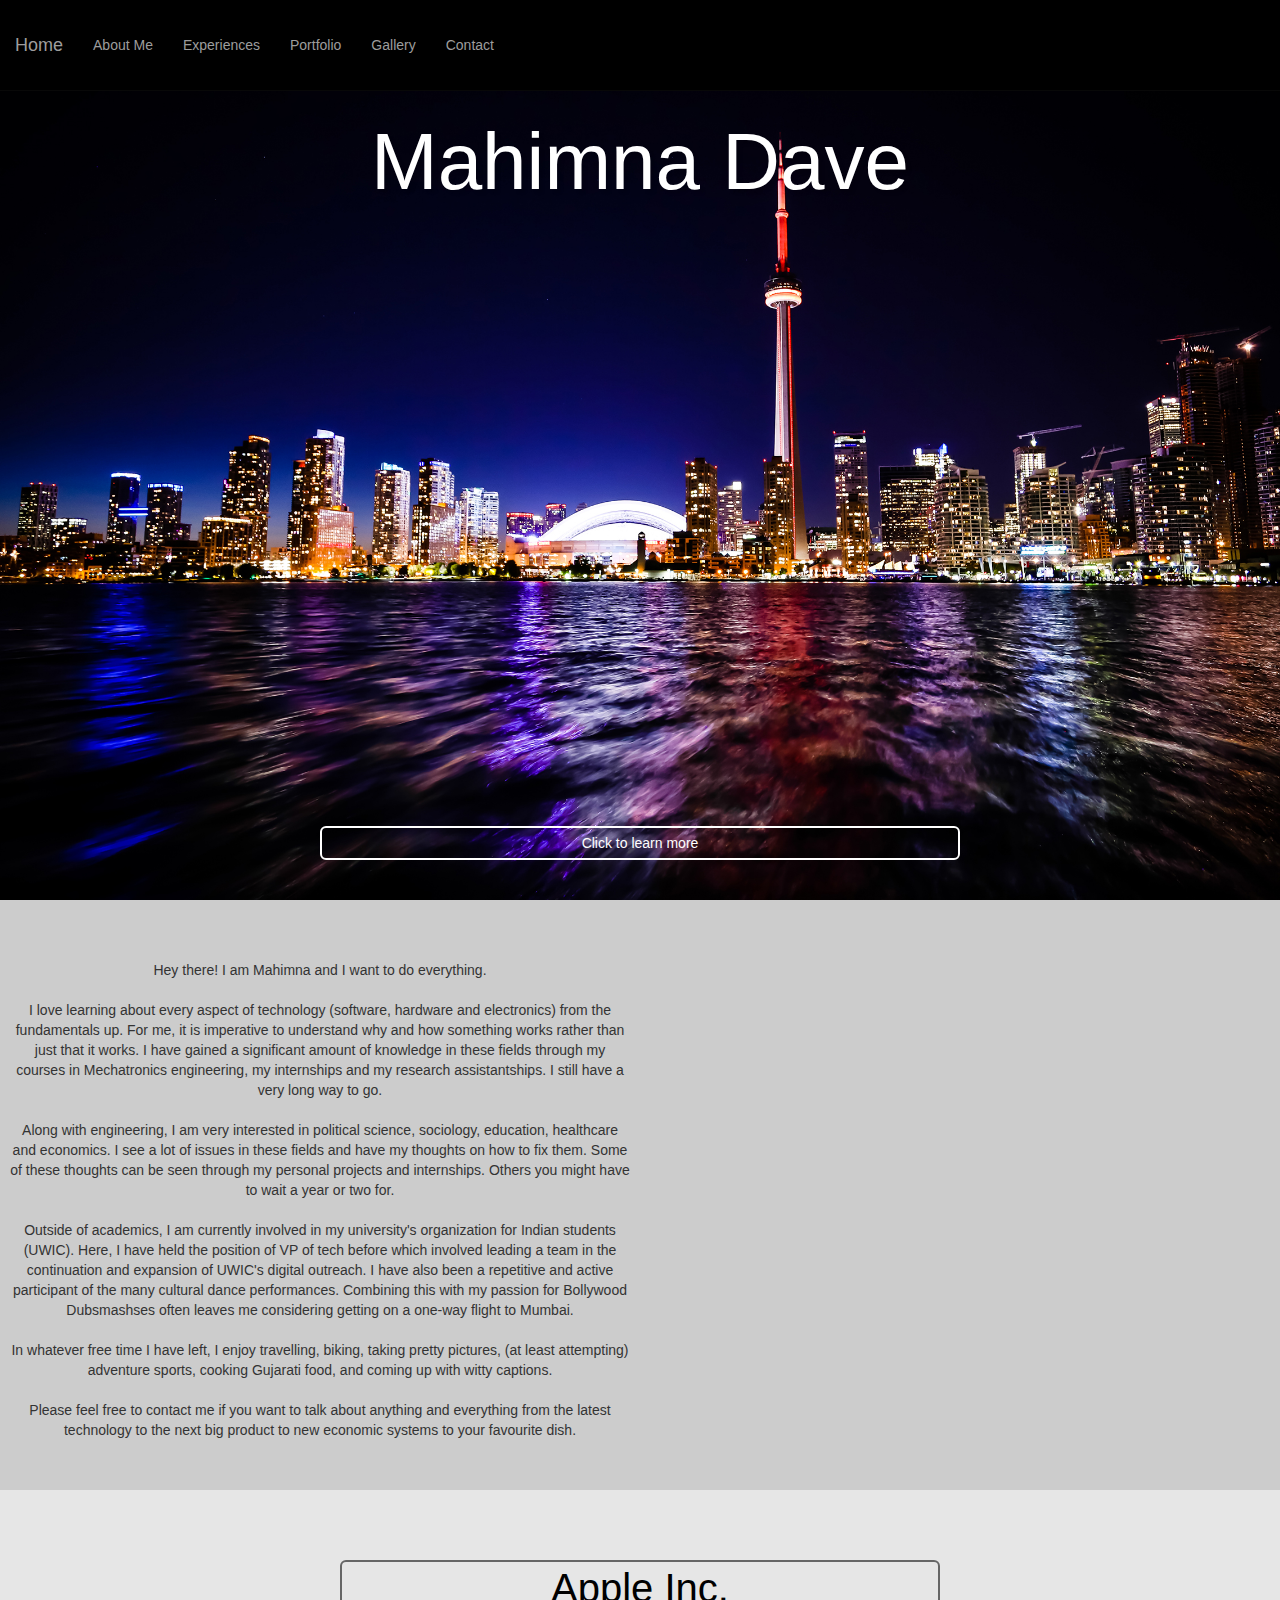
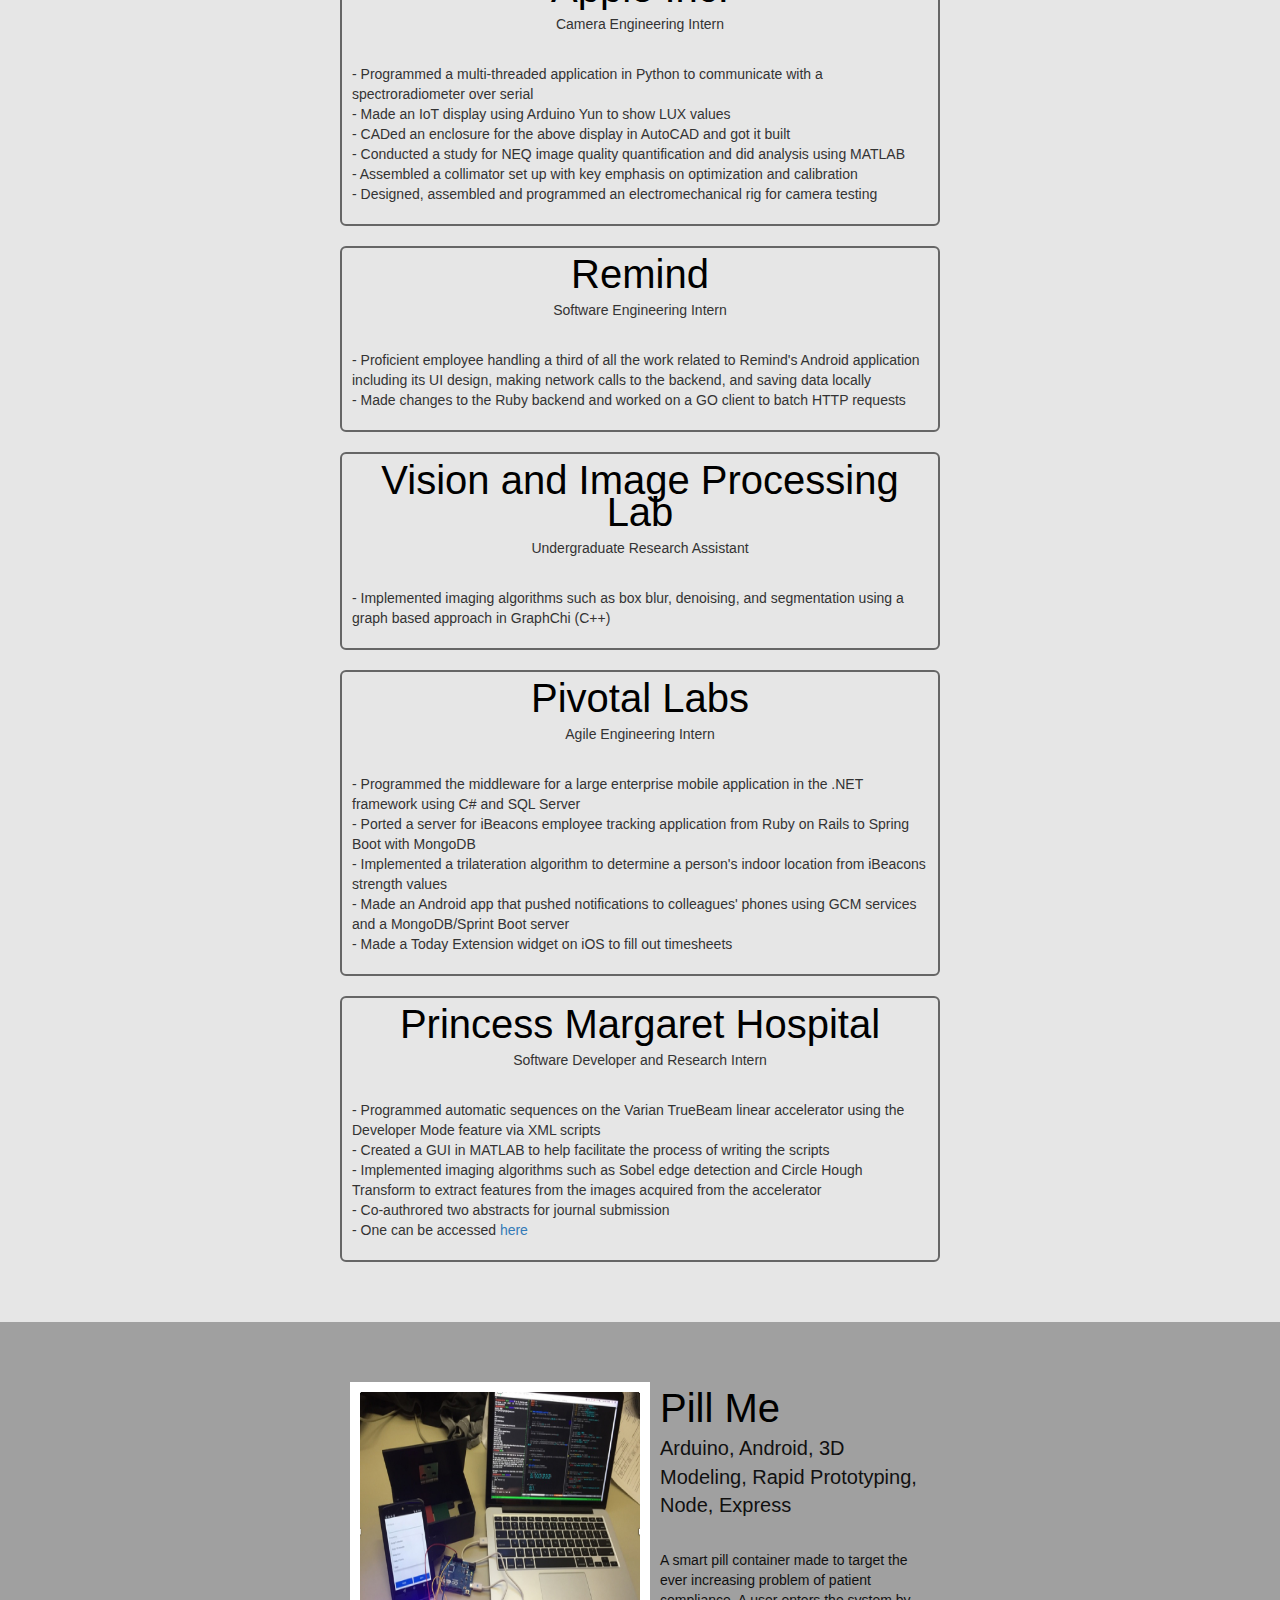
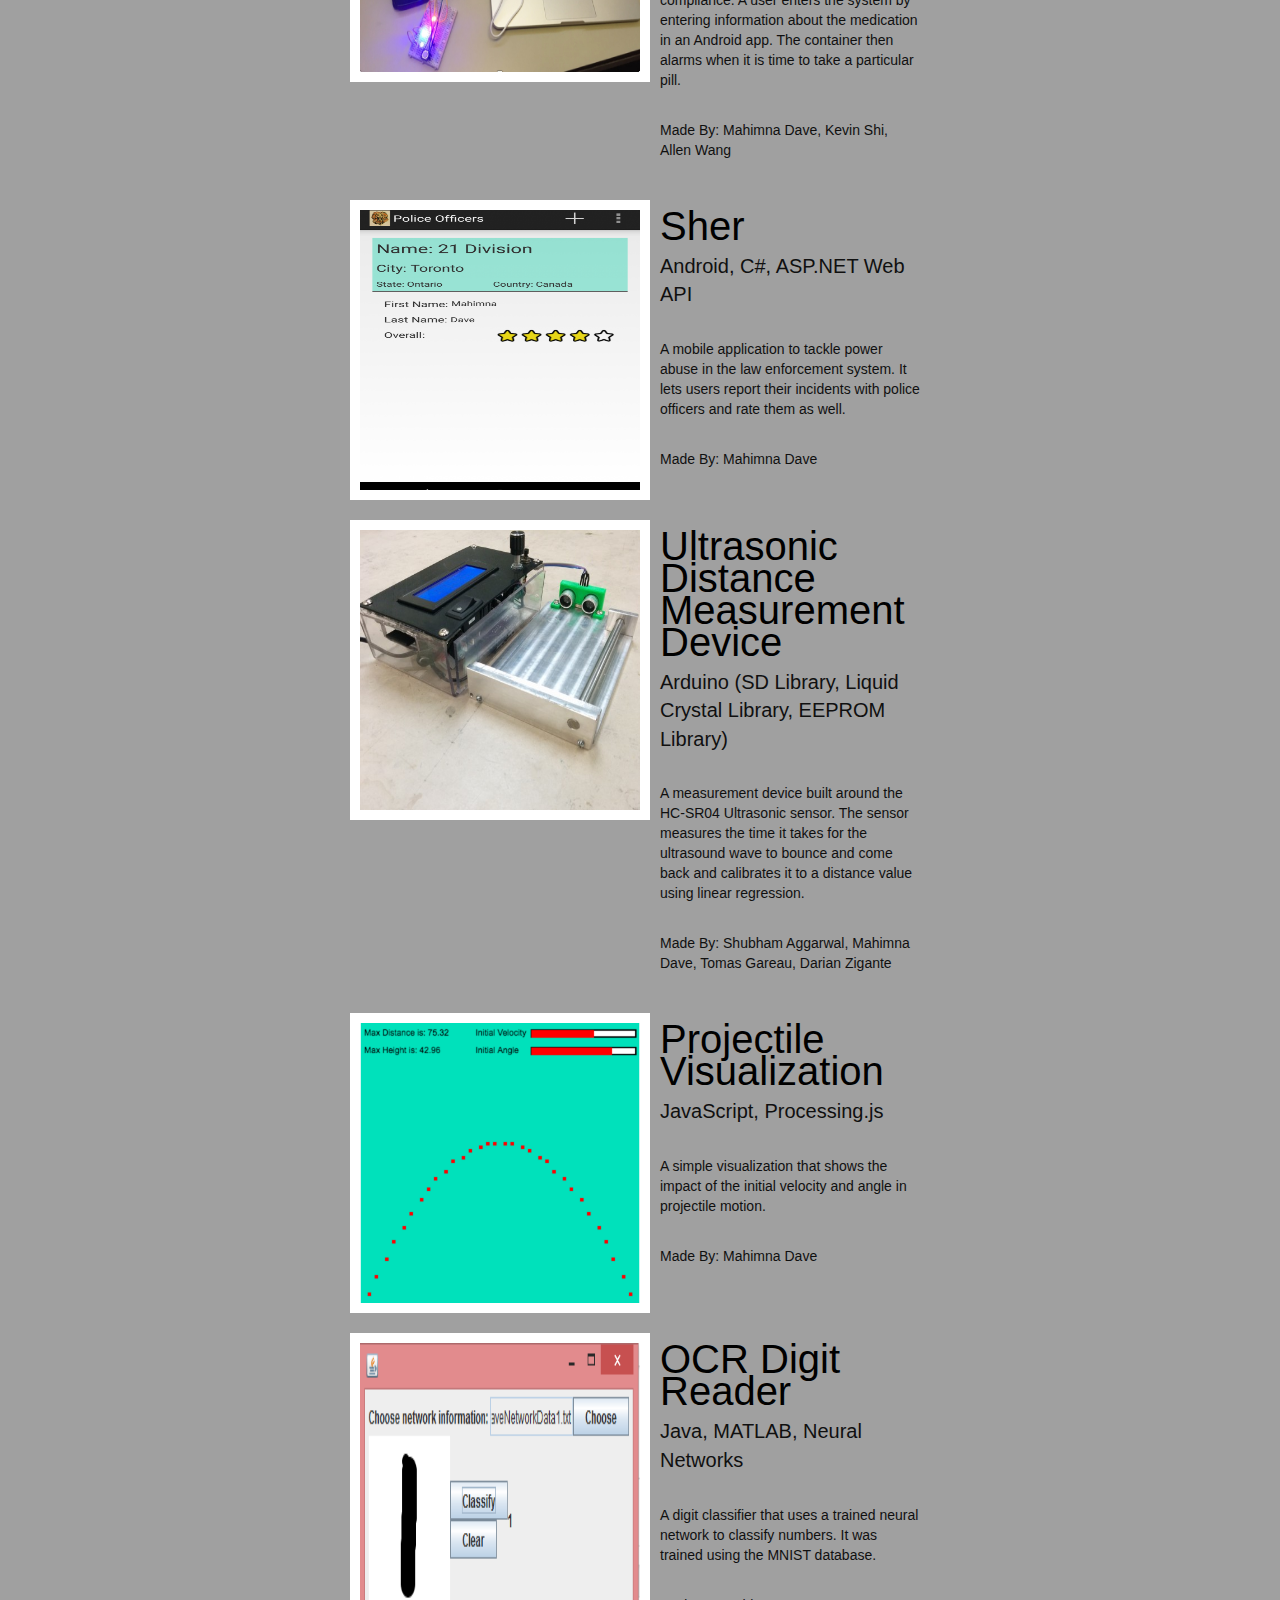
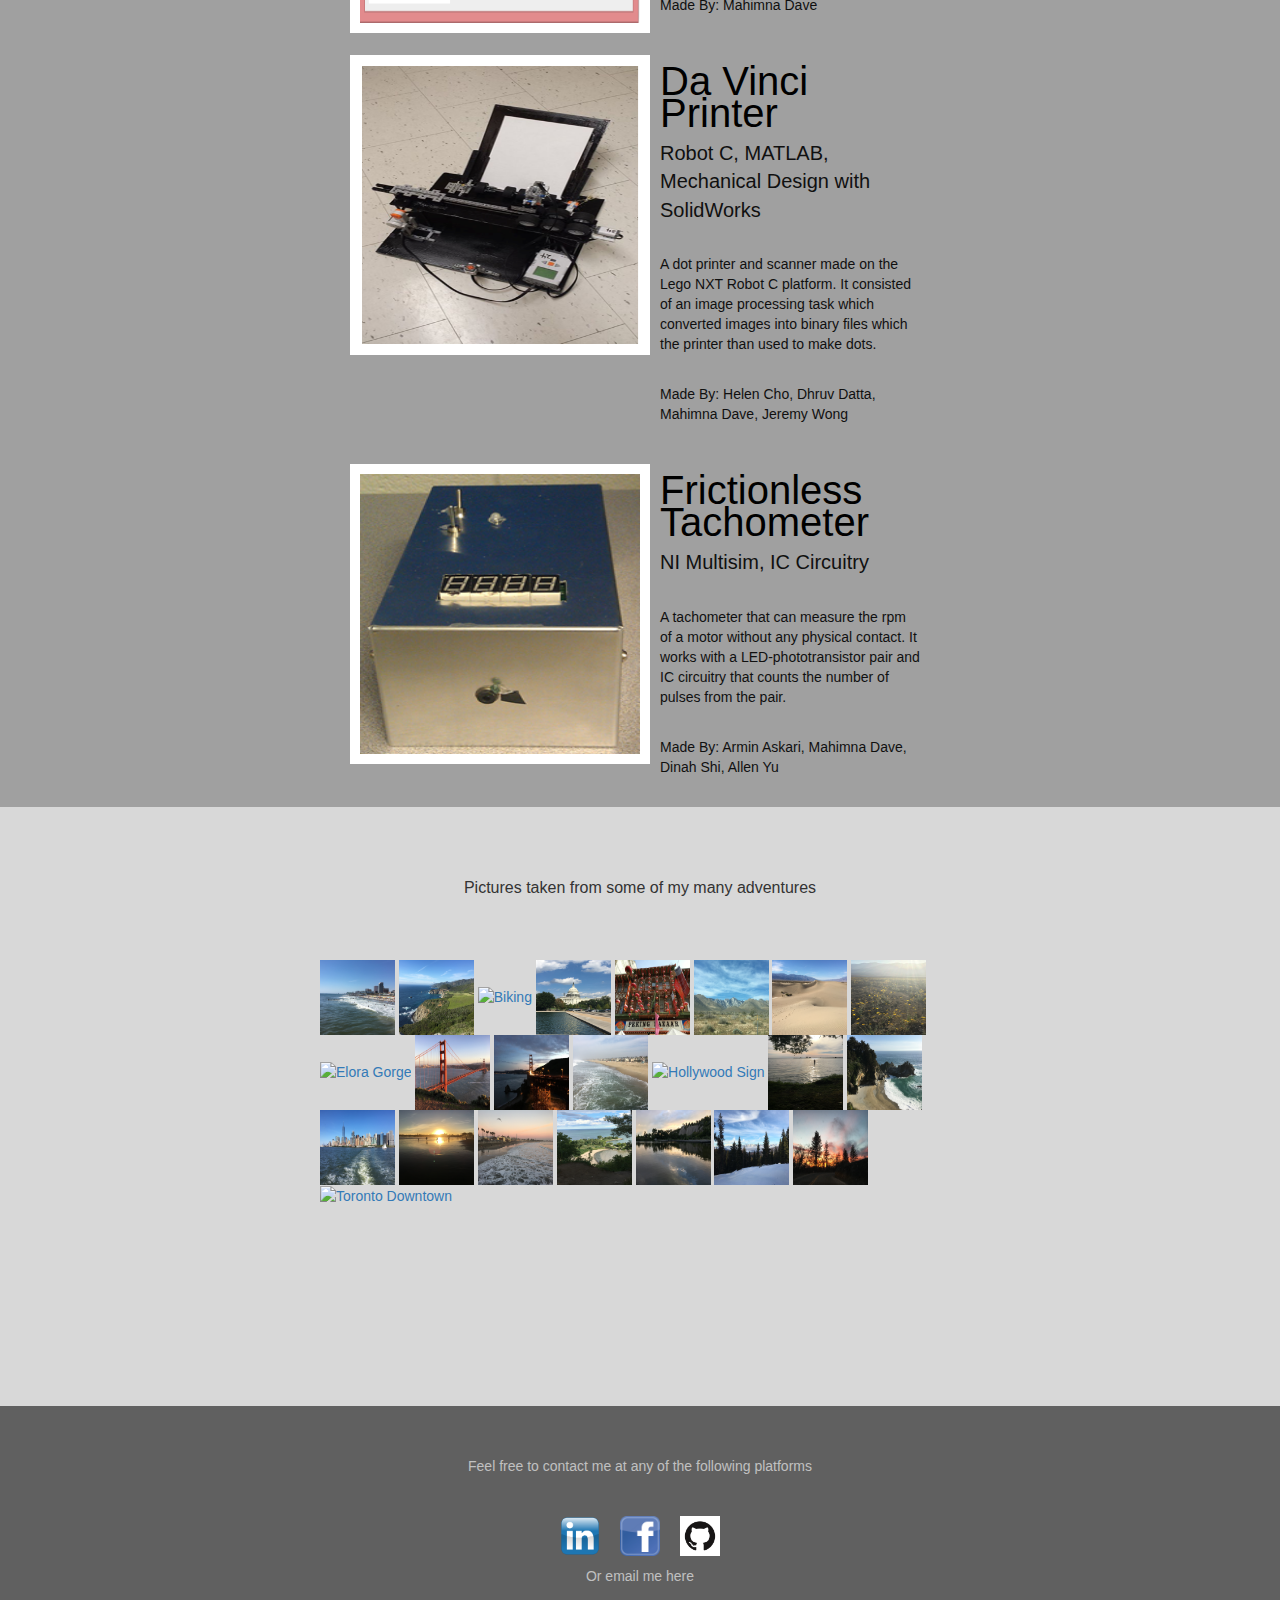
==== commit 4ea48423: "Added CNAME file to point domain to new site" ====
--- a/index.html
+++ b/index.html
@@ -287,7 +287,7 @@
 	</section>
 	<section id = "gallery", class = "gallery-section">
 		<p class = "gallery-text">
-			Some pretty pictures I have taken...
+			Pictures taken from some of my many adventures
 		</p>
 		<div id="links">
 	    	<a href="images/AtlanticCity.jpg" title="Atlantic City" data-gallery>
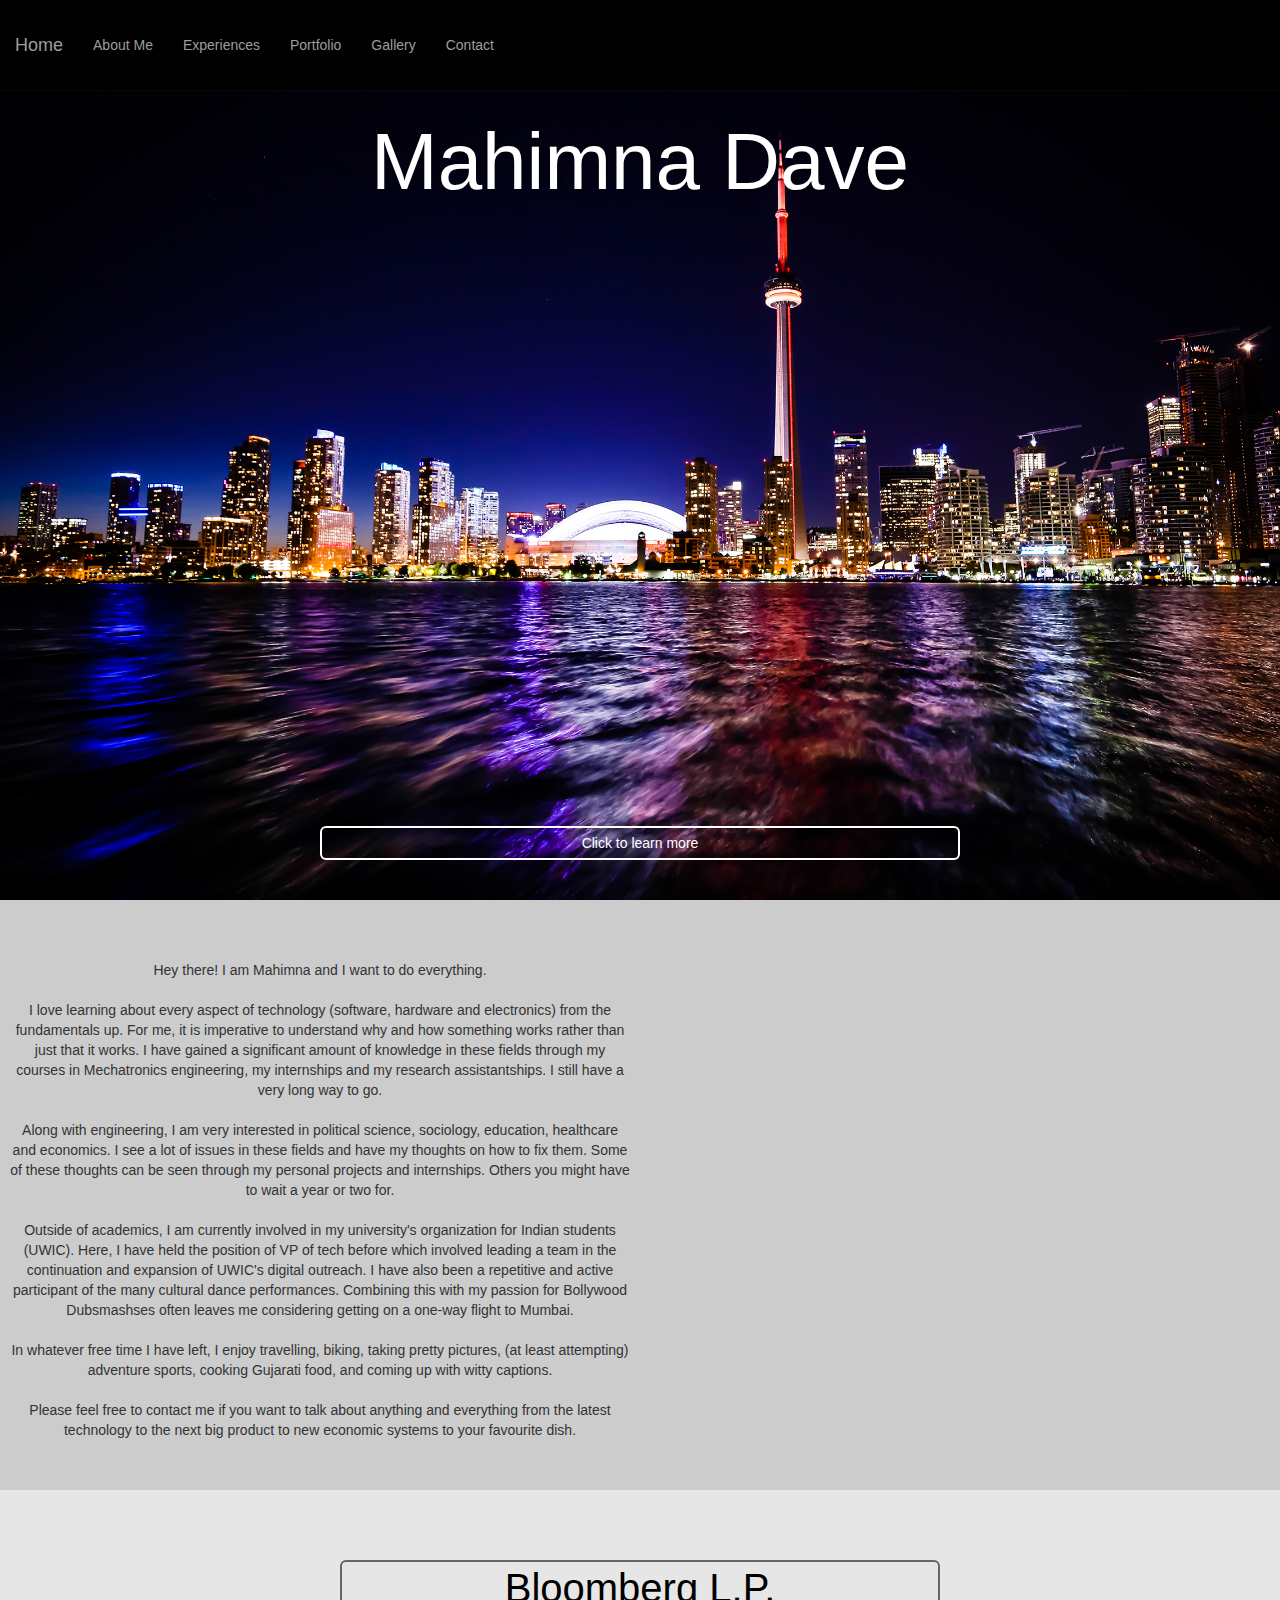
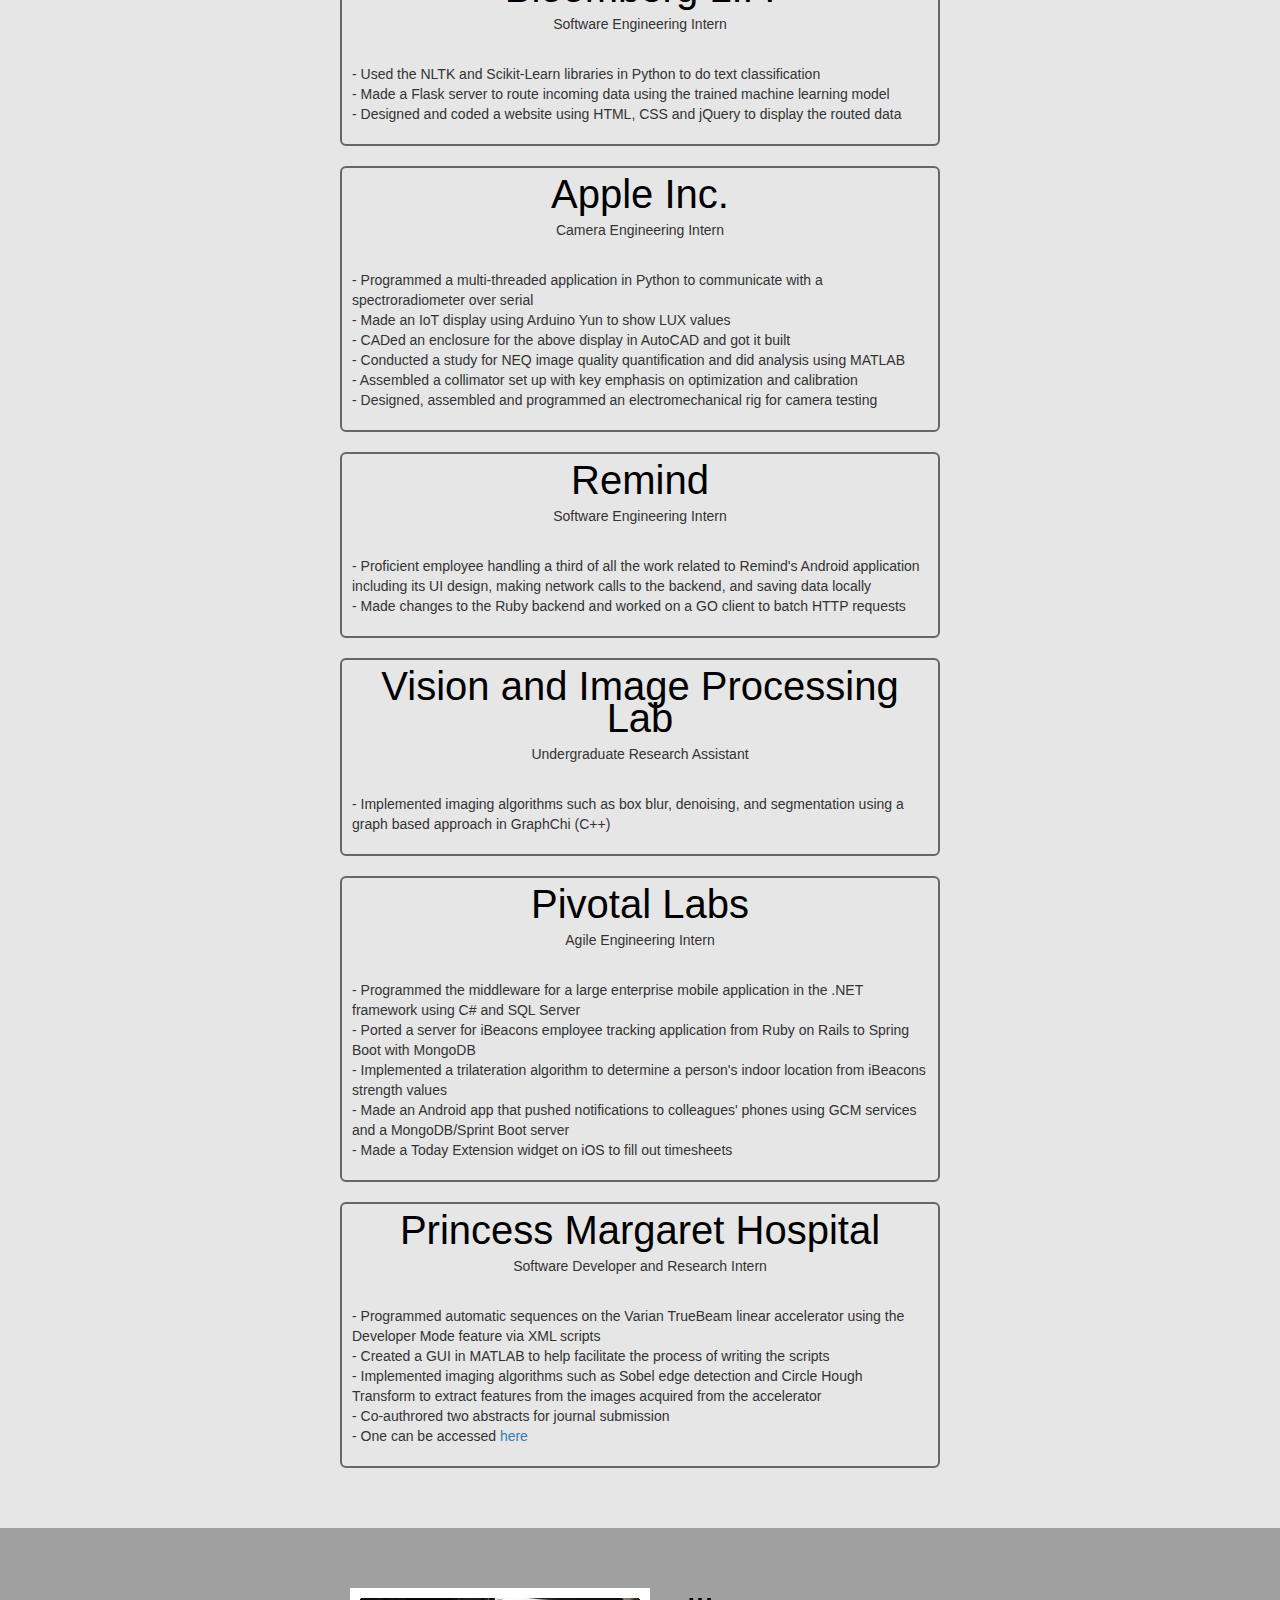
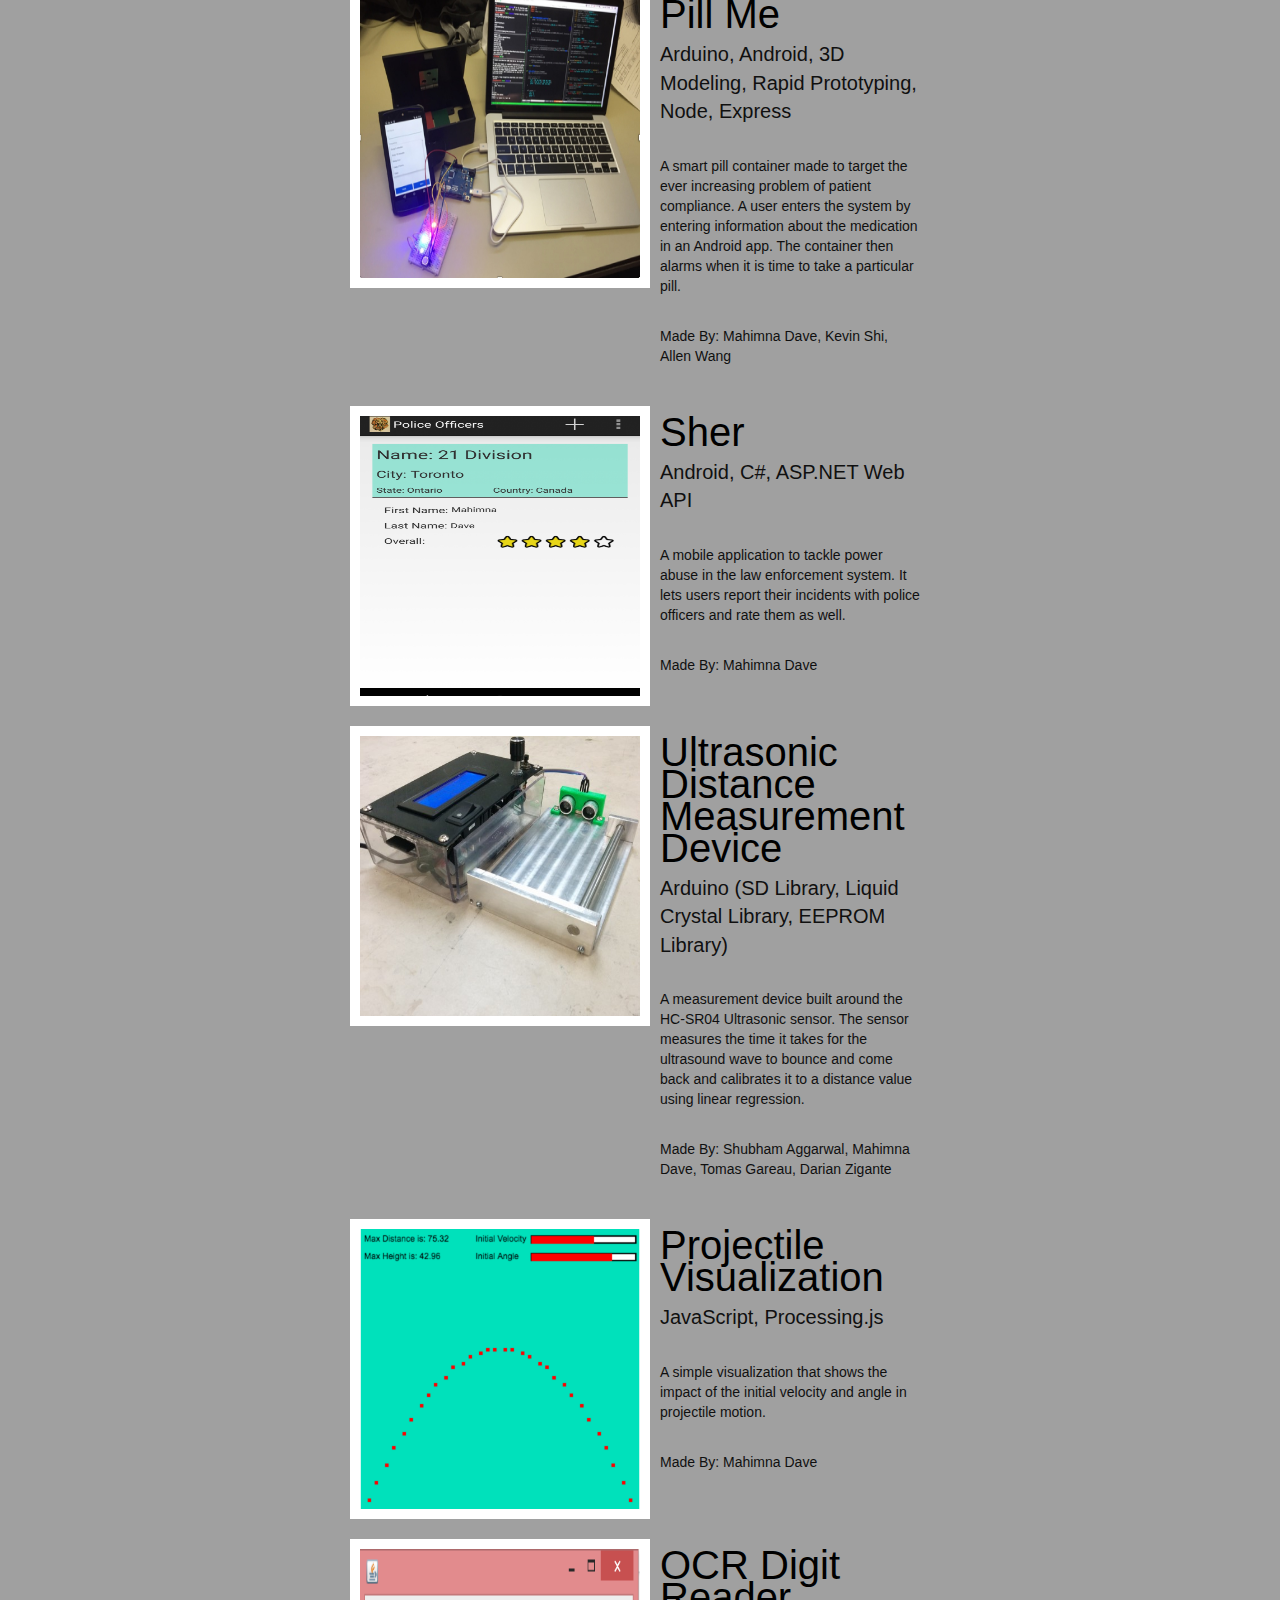
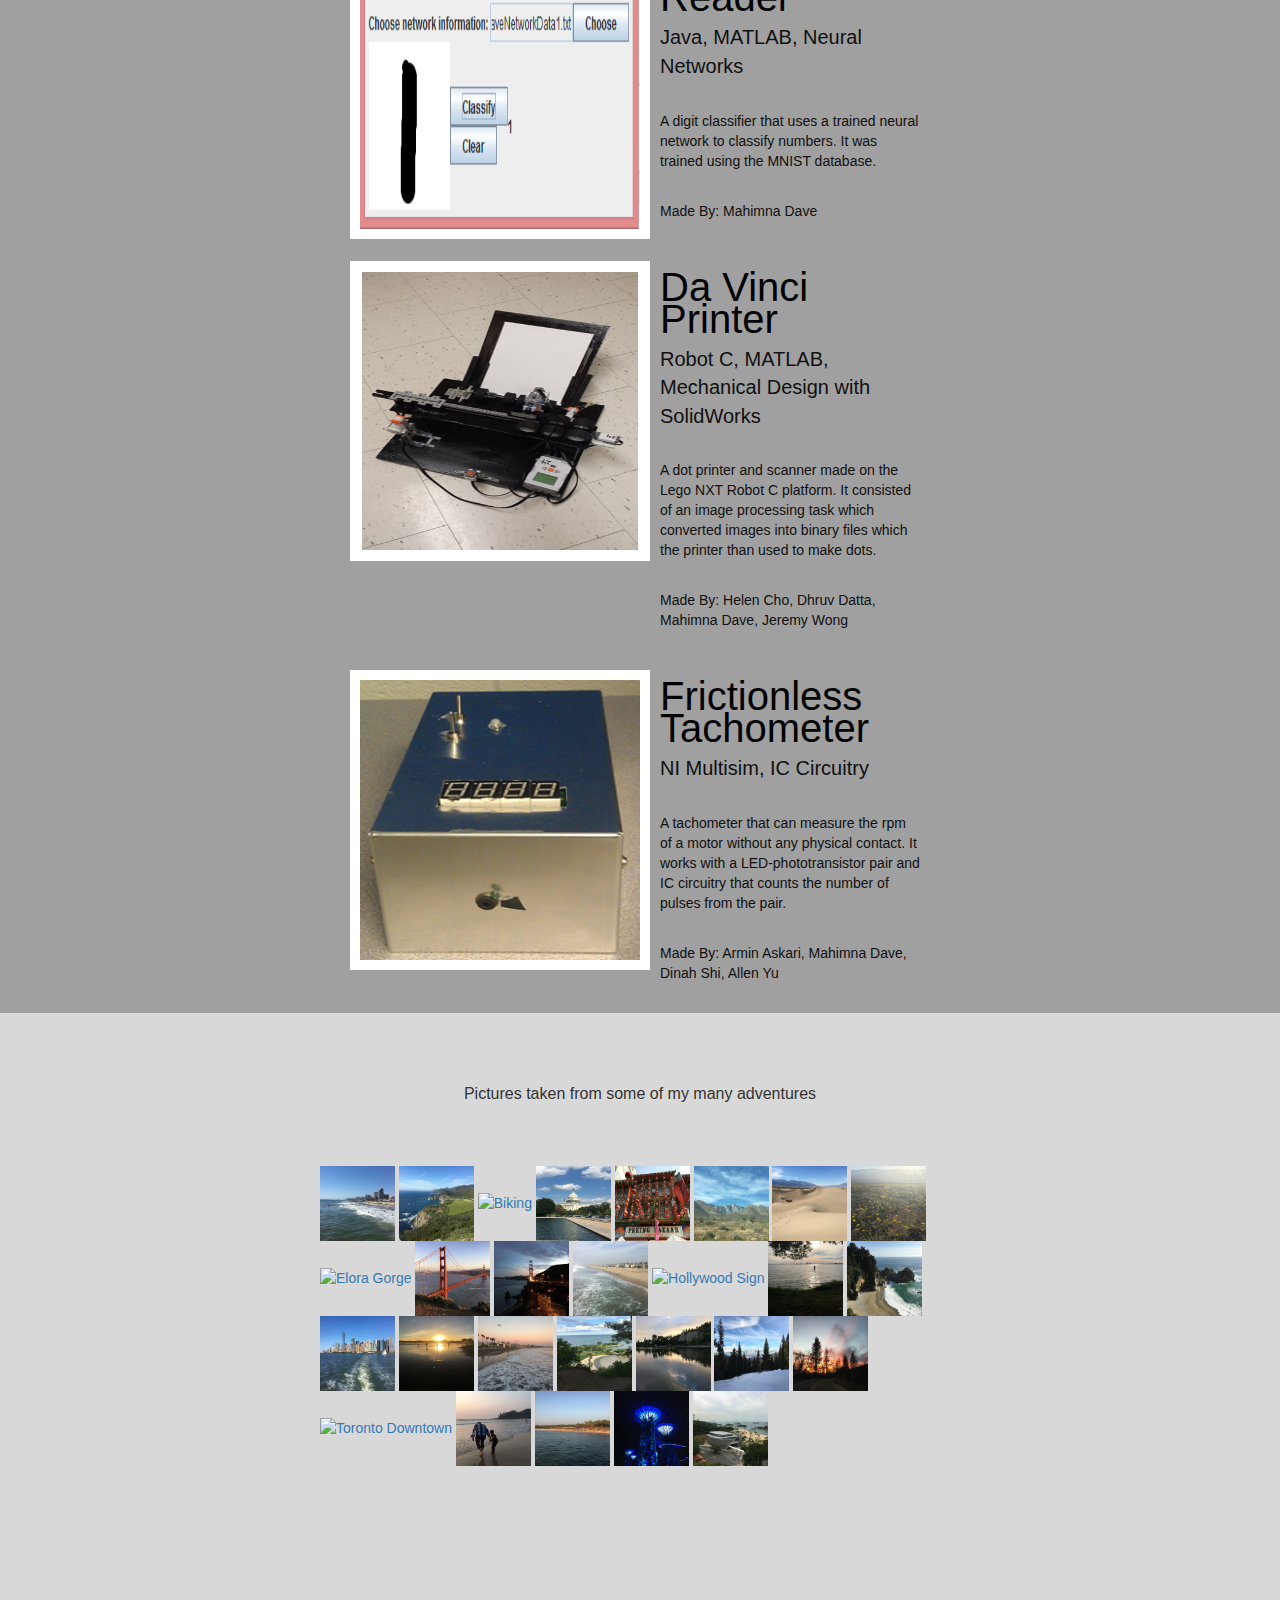
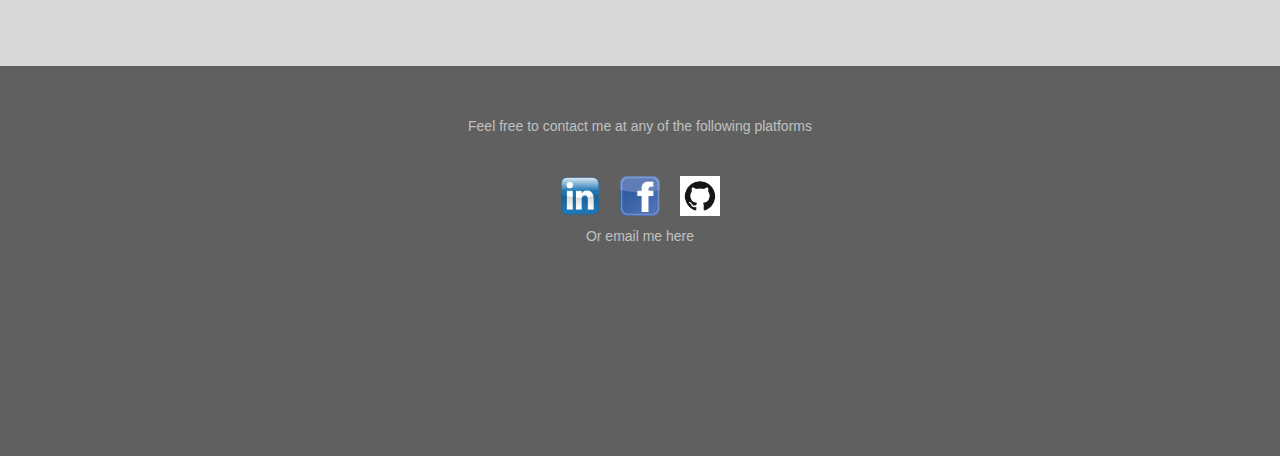
==== commit 00615823: "Added Bloomberg experience and some more images" ====
--- a/index.html
+++ b/index.html
@@ -84,6 +84,16 @@
 	</section>
 	<section id = "experiences", class = "experiences-section">
 		<div class = "work-experience">
+			<p class = "work-experience-title"> Bloomberg L.P.</p> 
+			<p> Software Engineering Intern</p>
+			<br> 
+			<p align = "left">
+				- Used the NLTK and Scikit-Learn libraries in Python to do text classification <br>
+				- Made a Flask server to route incoming data using the trained machine learning model <br>
+				- Designed and coded a website using HTML, CSS and jQuery to display the routed data <br>
+			</p>
+		</div>
+		<div class = "work-experience">
 			<p class = "work-experience-title"> Apple Inc.</p> 
 			<p> Camera Engineering Intern</p>
 			<br> 
@@ -146,7 +156,7 @@
 				</a>
 			</div>
 			<div class = "project-info"> 
-				<p class = "project-title">  
+				<p class = "project-title with-link">  
 					<a class = "project-title-link" href = "https://devpost.com/software/pill-me">
 						Pill Me
 					</a>
@@ -208,7 +218,7 @@
 				</a>
 			</div>
 			<div class = "project-info"> 
-				<p class = "project-title">
+				<p class = "project-title with-link">
 					<a class = "project-title-link" href = "http://mahimna.github.io/ProjectileMotionVisualization/">
 						Projectile Visualization 
 					</a>
@@ -269,7 +279,7 @@
 			<div class = "project-image">
 				<img src = "images/FrictionlessTachometer.png" style="width: 100%; height: 100%;">
 			</div>
-			<div class = "project-info"> 
+			<div class = "project-info no-link"> 
 				<p class = "project-title"> Frictionless Tachometer </p>
 				<p class = "project-technologies">
 					NI Multisim, IC Circuitry
@@ -380,6 +390,18 @@
 	    	<a href="images/TorontoDowntown.jpg" title="Toronto Downtown" data-gallery>
 	        	<img class="gallery-thumbnail" 
 	        	src="images/TorontoDowntown.jpg" alt="Toronto Downtown">
+	    	</a>
+	    	<a href="images/Goa1.jpg" title = "Goa" data-gallery>
+	    		<img class = "gallery-thumbnail" src="images/Goa1.jpg" alt = "Goa">
+	    	</a>
+	    	<a href="images/Goa2.jpg" title = "Goa" data-gallery>
+	    		<img class = "gallery-thumbnail" src="images/Goa2.jpg" alt = "Goa">
+	    	</a>
+	    	<a href="images/Singapore1.jpg" title = "Singapore" data-gallery>
+	    		<img class = "gallery-thumbnail" src="images/Singapore1.jpg" alt = "Singapore">
+	    	</a>
+	    	<a href="images/Singapore2.jpg" title = "Singapore" data-gallery>
+	    		<img class = "gallery-thumbnail" src="images/Singapore2.jpg" alt = "Singapore">
 	    	</a>
 		</div>
 			<div id="blueimp-gallery" class="blueimp-gallery" data-start-slideshow="true" >
--- a/css/mahimna-dave-website.css
+++ b/css/mahimna-dave-website.css
@@ -200,10 +200,9 @@
 	font: 400 40px/0.8 'Roboto', Helvetica, sans-serif;
 	color: #000000;
 	text-align: left;
-	/*cursor: pointer;*/
-}
-
-.project-title:hover {
+}
+
+.project-title.with-link:hover {
 	color: #F8F8F8;
 
 }
